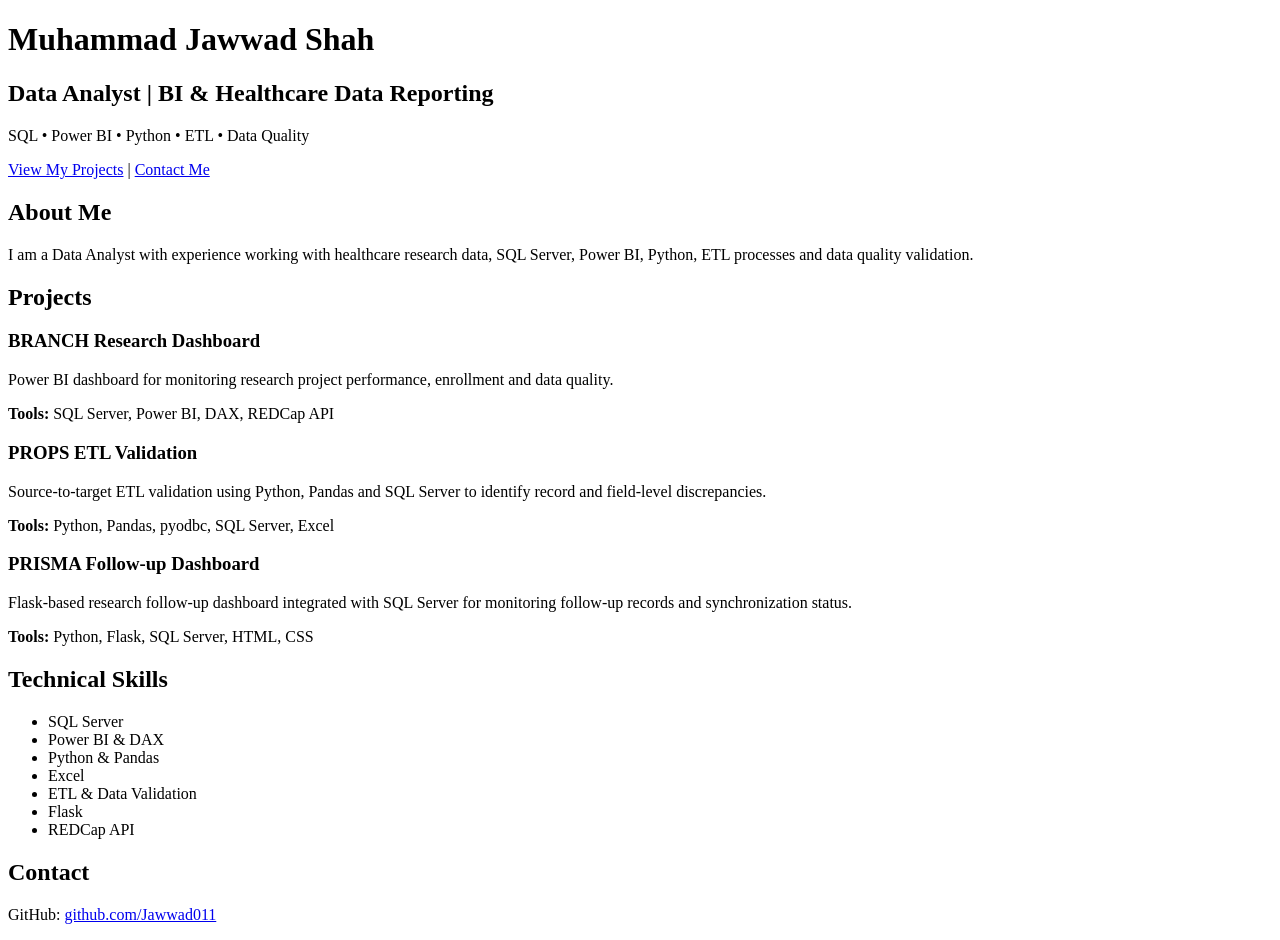
==== index.html @ 7bcc35cb "index.html" ====
<!DOCTYPE html>
<html lang="en">
<head>
    <meta charset="UTF-8">
    <meta name="viewport" content="width=device-width, initial-scale=1.0">

    <title>Muhammad Jawwad Shah | Data Analyst</title>

    <meta name="description"
          content="Muhammad Jawwad Shah - Data Analyst specializing in SQL, Power BI, Python, ETL and healthcare data reporting.">
</head>

<body>

    <header>
        <h1>Muhammad Jawwad Shah</h1>

        <h2>Data Analyst | BI & Healthcare Data Reporting</h2>

        <p>
            SQL • Power BI • Python • ETL • Data Quality
        </p>

        <a href="#projects">View My Projects</a>
        |
        <a href="#contact">Contact Me</a>
    </header>


    <main>

        <section id="about">
            <h2>About Me</h2>

            <p>
                I am a Data Analyst with experience working with
                healthcare research data, SQL Server, Power BI,
                Python, ETL processes and data quality validation.
            </p>
        </section>


        <section id="projects">
            <h2>Projects</h2>

            <article>
                <h3>BRANCH Research Dashboard</h3>

                <p>
                    Power BI dashboard for monitoring research
                    project performance, enrollment and data quality.
                </p>

                <p>
                    <strong>Tools:</strong>
                    SQL Server, Power BI, DAX, REDCap API
                </p>
            </article>


            <article>
                <h3>PROPS ETL Validation</h3>

                <p>
                    Source-to-target ETL validation using Python,
                    Pandas and SQL Server to identify record and
                    field-level discrepancies.
                </p>

                <p>
                    <strong>Tools:</strong>
                    Python, Pandas, pyodbc, SQL Server, Excel
                </p>
            </article>


            <article>
                <h3>PRISMA Follow-up Dashboard</h3>

                <p>
                    Flask-based research follow-up dashboard
                    integrated with SQL Server for monitoring
                    follow-up records and synchronization status.
                </p>

                <p>
                    <strong>Tools:</strong>
                    Python, Flask, SQL Server, HTML, CSS
                </p>
            </article>

        </section>


        <section id="skills">
            <h2>Technical Skills</h2>

            <ul>
                <li>SQL Server</li>
                <li>Power BI & DAX</li>
                <li>Python & Pandas</li>
                <li>Excel</li>
                <li>ETL & Data Validation</li>
                <li>Flask</li>
                <li>REDCap API</li>
            </ul>
        </section>


        <section id="contact">
            <h2>Contact</h2>

            <p>
                GitHub:
                <a href="https://github.com/Jawwad011">
                    github.com/Jawwad011
                </a>
            </p>
        </section>

    </main>

</body>
</html>
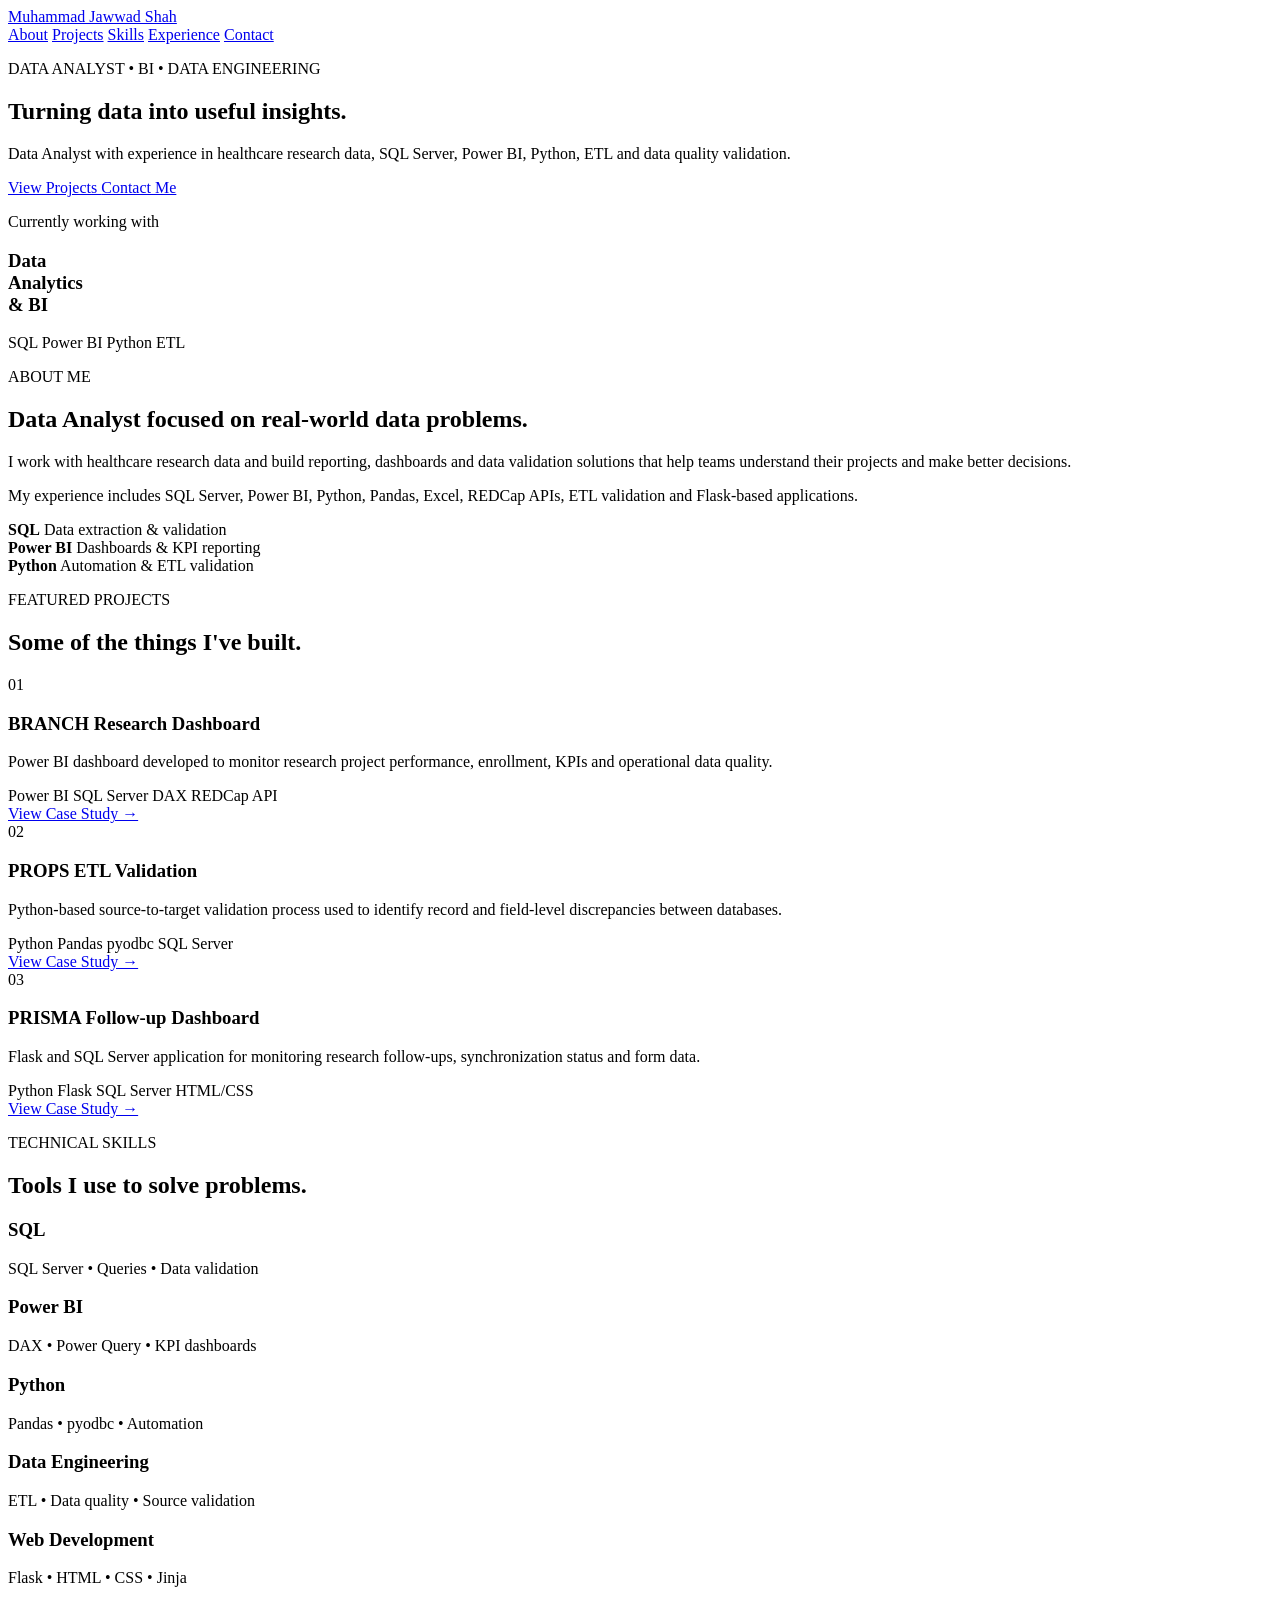
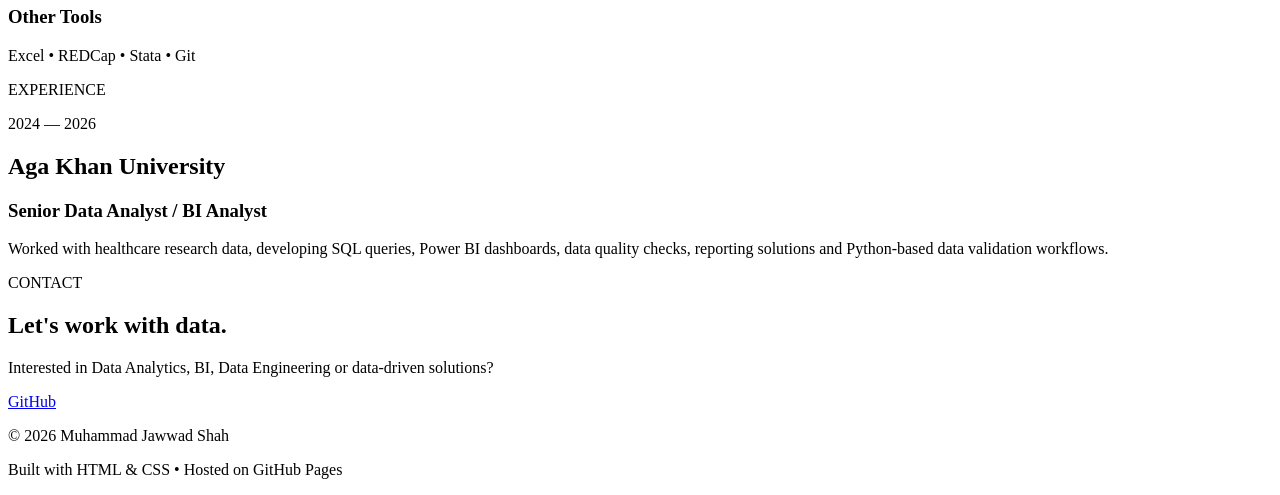
==== commit 3aac1f24: "Update index.html" ====
--- a/index.html
+++ b/index.html
@@ -8,117 +8,430 @@
 
     <meta name="description"
           content="Muhammad Jawwad Shah - Data Analyst specializing in SQL, Power BI, Python, ETL and healthcare data reporting.">
+
+    <link rel="stylesheet" href="style.css">
 </head>
 
 <body>
 
-    <header>
-        <h1>Muhammad Jawwad Shah</h1>
-
-        <h2>Data Analyst | BI & Healthcare Data Reporting</h2>
-
-        <p>
-            SQL • Power BI • Python • ETL • Data Quality
-        </p>
-
-        <a href="#projects">View My Projects</a>
-        |
-        <a href="#contact">Contact Me</a>
-    </header>
-
-
-    <main>
-
-        <section id="about">
-            <h2>About Me</h2>
+    <!-- Navigation -->
+    <nav class="navbar">
+        <div class="container nav-container">
+
+            <a href="#" class="logo">
+                Muhammad Jawwad Shah
+            </a>
+
+            <div class="nav-links">
+                <a href="#about">About</a>
+                <a href="#projects">Projects</a>
+                <a href="#skills">Skills</a>
+                <a href="#experience">Experience</a>
+                <a href="#contact">Contact</a>
+            </div>
+
+        </div>
+    </nav>
+
+
+    <!-- Hero -->
+    <section class="hero">
+
+        <div class="container hero-content">
+
+            <div class="hero-text">
+
+                <p class="eyebrow">
+                    DATA ANALYST • BI • DATA ENGINEERING
+                </p>
+
+                <h1>
+                    Turning data into
+                    <span>useful insights.</span>
+                </h1>
+
+                <p class="hero-description">
+                    Data Analyst with experience in healthcare research
+                    data, SQL Server, Power BI, Python, ETL and
+                    data quality validation.
+                </p>
+
+                <div class="hero-buttons">
+
+                    <a href="#projects" class="btn primary-btn">
+                        View Projects
+                    </a>
+
+                    <a href="#contact" class="btn secondary-btn">
+                        Contact Me
+                    </a>
+
+                </div>
+
+            </div>
+
+
+            <div class="hero-card">
+
+                <div class="hero-card-inner">
+
+                    <p>Currently working with</p>
+
+                    <h3>
+                        Data
+                        <br>
+                        Analytics
+                        <br>
+                        & BI
+                    </h3>
+
+                    <div class="tech-list">
+                        <span>SQL</span>
+                        <span>Power BI</span>
+                        <span>Python</span>
+                        <span>ETL</span>
+                    </div>
+
+                </div>
+
+            </div>
+
+        </div>
+
+    </section>
+
+
+    <!-- About -->
+    <section id="about" class="section">
+
+        <div class="container">
+
+            <p class="section-label">
+                ABOUT ME
+            </p>
+
+            <h2>
+                Data Analyst focused on
+                <span>real-world data problems.</span>
+            </h2>
+
+            <div class="about-grid">
+
+                <div>
+                    <p>
+                        I work with healthcare research data and build
+                        reporting, dashboards and data validation
+                        solutions that help teams understand their
+                        projects and make better decisions.
+                    </p>
+
+                    <p>
+                        My experience includes SQL Server, Power BI,
+                        Python, Pandas, Excel, REDCap APIs, ETL
+                        validation and Flask-based applications.
+                    </p>
+                </div>
+
+                <div class="about-highlight">
+
+                    <div>
+                        <strong>SQL</strong>
+                        <span>Data extraction & validation</span>
+                    </div>
+
+                    <div>
+                        <strong>Power BI</strong>
+                        <span>Dashboards & KPI reporting</span>
+                    </div>
+
+                    <div>
+                        <strong>Python</strong>
+                        <span>Automation & ETL validation</span>
+                    </div>
+
+                </div>
+
+            </div>
+
+        </div>
+
+    </section>
+
+
+    <!-- Projects -->
+    <section id="projects" class="section projects-section">
+
+        <div class="container">
+
+            <p class="section-label">
+                FEATURED PROJECTS
+            </p>
+
+            <h2>
+                Some of the things
+                <span>I've built.</span>
+            </h2>
+
+
+            <div class="projects-grid">
+
+                <!-- Project 1 -->
+                <article class="project-card">
+
+                    <div class="project-number">
+                        01
+                    </div>
+
+                    <h3>
+                        BRANCH Research Dashboard
+                    </h3>
+
+                    <p>
+                        Power BI dashboard developed to monitor
+                        research project performance, enrollment,
+                        KPIs and operational data quality.
+                    </p>
+
+                    <div class="project-tech">
+                        <span>Power BI</span>
+                        <span>SQL Server</span>
+                        <span>DAX</span>
+                        <span>REDCap API</span>
+                    </div>
+
+                    <a href="#" class="project-link">
+                        View Case Study →
+                    </a>
+
+                </article>
+
+
+                <!-- Project 2 -->
+                <article class="project-card">
+
+                    <div class="project-number">
+                        02
+                    </div>
+
+                    <h3>
+                        PROPS ETL Validation
+                    </h3>
+
+                    <p>
+                        Python-based source-to-target validation
+                        process used to identify record and
+                        field-level discrepancies between databases.
+                    </p>
+
+                    <div class="project-tech">
+                        <span>Python</span>
+                        <span>Pandas</span>
+                        <span>pyodbc</span>
+                        <span>SQL Server</span>
+                    </div>
+
+                    <a href="#" class="project-link">
+                        View Case Study →
+                    </a>
+
+                </article>
+
+
+                <!-- Project 3 -->
+                <article class="project-card">
+
+                    <div class="project-number">
+                        03
+                    </div>
+
+                    <h3>
+                        PRISMA Follow-up Dashboard
+                    </h3>
+
+                    <p>
+                        Flask and SQL Server application for
+                        monitoring research follow-ups,
+                        synchronization status and form data.
+                    </p>
+
+                    <div class="project-tech">
+                        <span>Python</span>
+                        <span>Flask</span>
+                        <span>SQL Server</span>
+                        <span>HTML/CSS</span>
+                    </div>
+
+                    <a href="#" class="project-link">
+                        View Case Study →
+                    </a>
+
+                </article>
+
+            </div>
+
+        </div>
+
+    </section>
+
+
+    <!-- Skills -->
+    <section id="skills" class="section">
+
+        <div class="container">
+
+            <p class="section-label">
+                TECHNICAL SKILLS
+            </p>
+
+            <h2>
+                Tools I use to
+                <span>solve problems.</span>
+            </h2>
+
+
+            <div class="skills-grid">
+
+                <div class="skill">
+                    <h3>SQL</h3>
+                    <p>
+                        SQL Server • Queries • Data validation
+                    </p>
+                </div>
+
+                <div class="skill">
+                    <h3>Power BI</h3>
+                    <p>
+                        DAX • Power Query • KPI dashboards
+                    </p>
+                </div>
+
+                <div class="skill">
+                    <h3>Python</h3>
+                    <p>
+                        Pandas • pyodbc • Automation
+                    </p>
+                </div>
+
+                <div class="skill">
+                    <h3>Data Engineering</h3>
+                    <p>
+                        ETL • Data quality • Source validation
+                    </p>
+                </div>
+
+                <div class="skill">
+                    <h3>Web Development</h3>
+                    <p>
+                        Flask • HTML • CSS • Jinja
+                    </p>
+                </div>
+
+                <div class="skill">
+                    <h3>Other Tools</h3>
+                    <p>
+                        Excel • REDCap • Stata • Git
+                    </p>
+                </div>
+
+            </div>
+
+        </div>
+
+    </section>
+
+
+    <!-- Experience -->
+    <section id="experience" class="section experience-section">
+
+        <div class="container">
+
+            <p class="section-label">
+                EXPERIENCE
+            </p>
+
+            <div class="experience-item">
+
+                <div class="experience-date">
+                    2024 — 2026
+                </div>
+
+                <div>
+
+                    <h2>
+                        Aga Khan University
+                    </h2>
+
+                    <h3>
+                        Senior Data Analyst / BI Analyst
+                    </h3>
+
+                    <p>
+                        Worked with healthcare research data,
+                        developing SQL queries, Power BI dashboards,
+                        data quality checks, reporting solutions
+                        and Python-based data validation workflows.
+                    </p>
+
+                </div>
+
+            </div>
+
+        </div>
+
+    </section>
+
+
+    <!-- Contact -->
+    <section id="contact" class="section contact-section">
+
+        <div class="container">
+
+            <p class="section-label">
+                CONTACT
+            </p>
+
+            <h2>
+                Let's work with
+                <span>data.</span>
+            </h2>
 
             <p>
-                I am a Data Analyst with experience working with
-                healthcare research data, SQL Server, Power BI,
-                Python, ETL processes and data quality validation.
-            </p>
-        </section>
-
-
-        <section id="projects">
-            <h2>Projects</h2>
-
-            <article>
-                <h3>BRANCH Research Dashboard</h3>
-
-                <p>
-                    Power BI dashboard for monitoring research
-                    project performance, enrollment and data quality.
-                </p>
-
-                <p>
-                    <strong>Tools:</strong>
-                    SQL Server, Power BI, DAX, REDCap API
-                </p>
-            </article>
-
-
-            <article>
-                <h3>PROPS ETL Validation</h3>
-
-                <p>
-                    Source-to-target ETL validation using Python,
-                    Pandas and SQL Server to identify record and
-                    field-level discrepancies.
-                </p>
-
-                <p>
-                    <strong>Tools:</strong>
-                    Python, Pandas, pyodbc, SQL Server, Excel
-                </p>
-            </article>
-
-
-            <article>
-                <h3>PRISMA Follow-up Dashboard</h3>
-
-                <p>
-                    Flask-based research follow-up dashboard
-                    integrated with SQL Server for monitoring
-                    follow-up records and synchronization status.
-                </p>
-
-                <p>
-                    <strong>Tools:</strong>
-                    Python, Flask, SQL Server, HTML, CSS
-                </p>
-            </article>
-
-        </section>
-
-
-        <section id="skills">
-            <h2>Technical Skills</h2>
-
-            <ul>
-                <li>SQL Server</li>
-                <li>Power BI & DAX</li>
-                <li>Python & Pandas</li>
-                <li>Excel</li>
-                <li>ETL & Data Validation</li>
-                <li>Flask</li>
-                <li>REDCap API</li>
-            </ul>
-        </section>
-
-
-        <section id="contact">
-            <h2>Contact</h2>
+                Interested in Data Analytics, BI, Data Engineering
+                or data-driven solutions?
+            </p>
+
+            <div class="contact-links">
+
+                <a href="https://github.com/Jawwad011">
+                    GitHub
+                </a>
+
+                <!-- Add your LinkedIn URL here later -->
+
+            </div>
+
+        </div>
+
+    </section>
+
+
+    <!-- Footer -->
+    <footer>
+
+        <div class="container">
 
             <p>
-                GitHub:
-                <a href="https://github.com/Jawwad011">
-                    github.com/Jawwad011
-                </a>
-            </p>
-        </section>
-
-    </main>
+                © 2026 Muhammad Jawwad Shah
+            </p>
+
+            <p>
+                Built with HTML & CSS • Hosted on GitHub Pages
+            </p>
+
+        </div>
+
+    </footer>
+
 
 </body>
 </html>
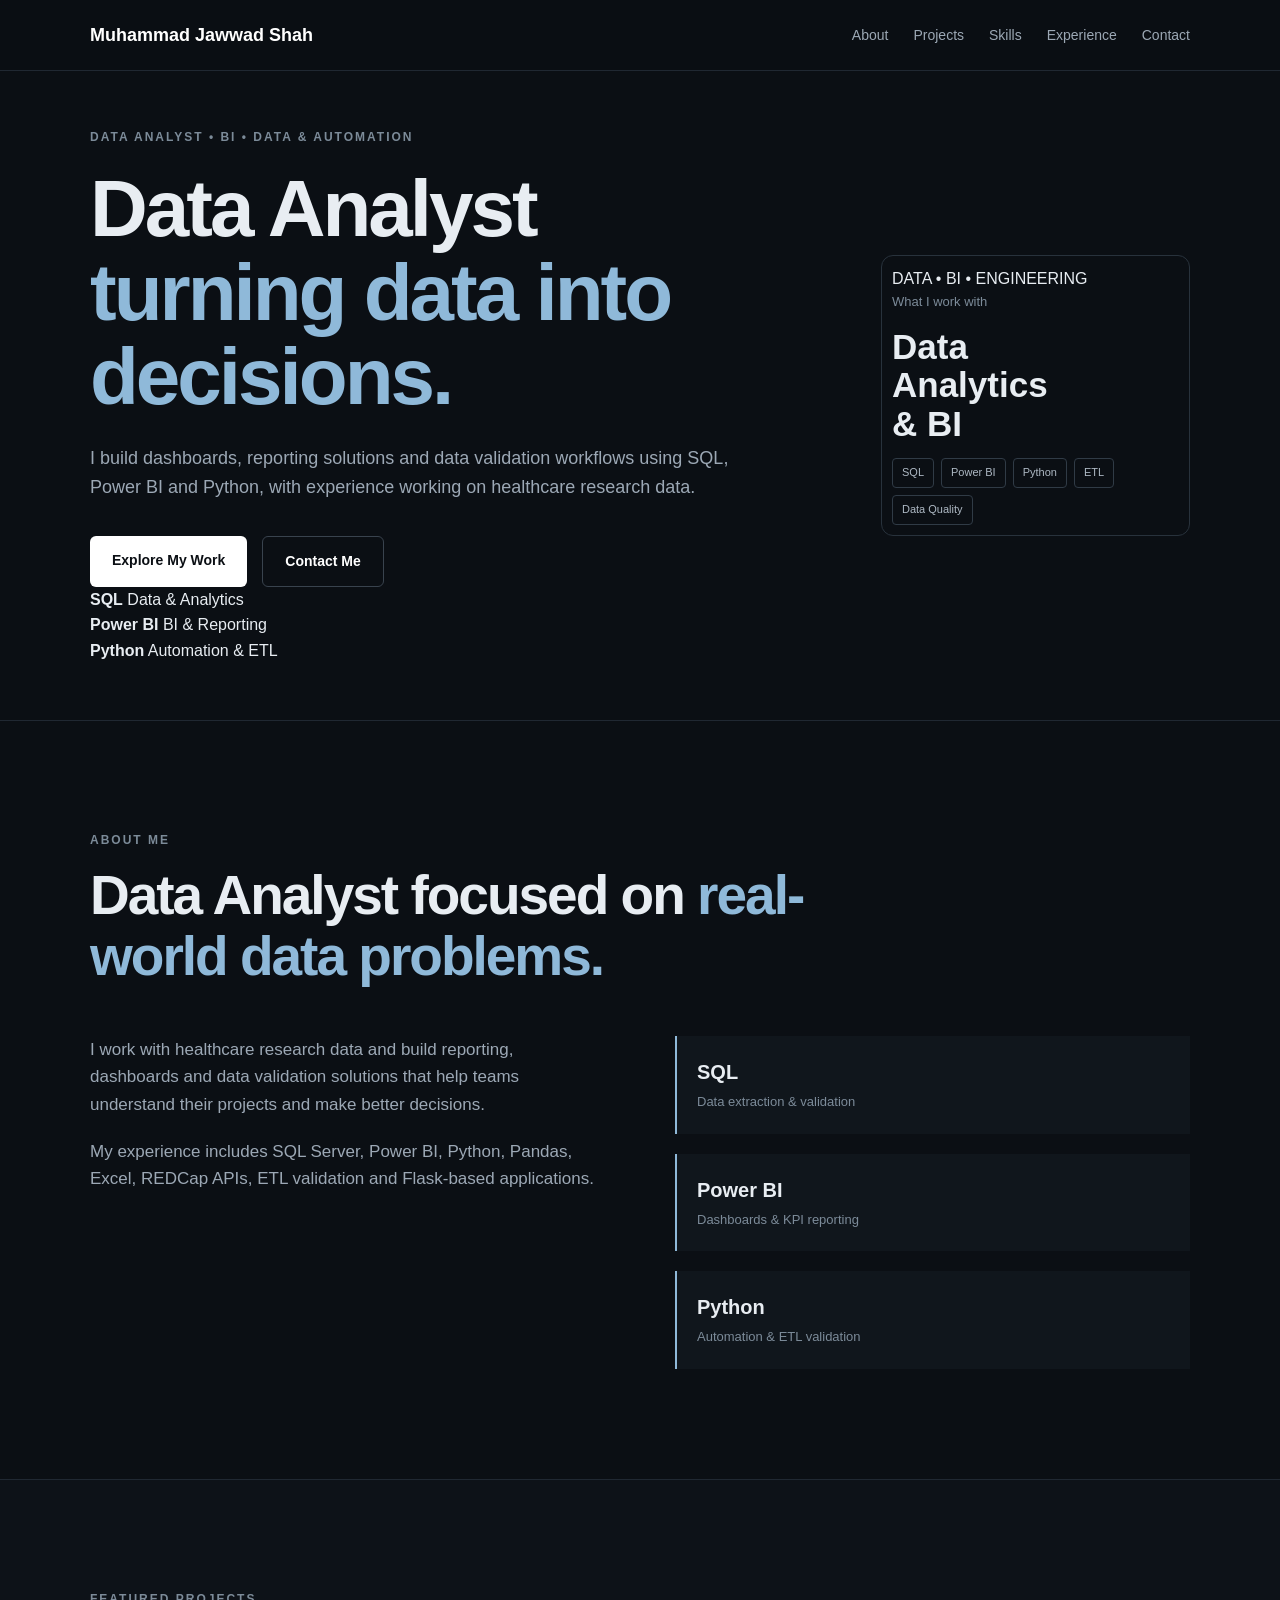
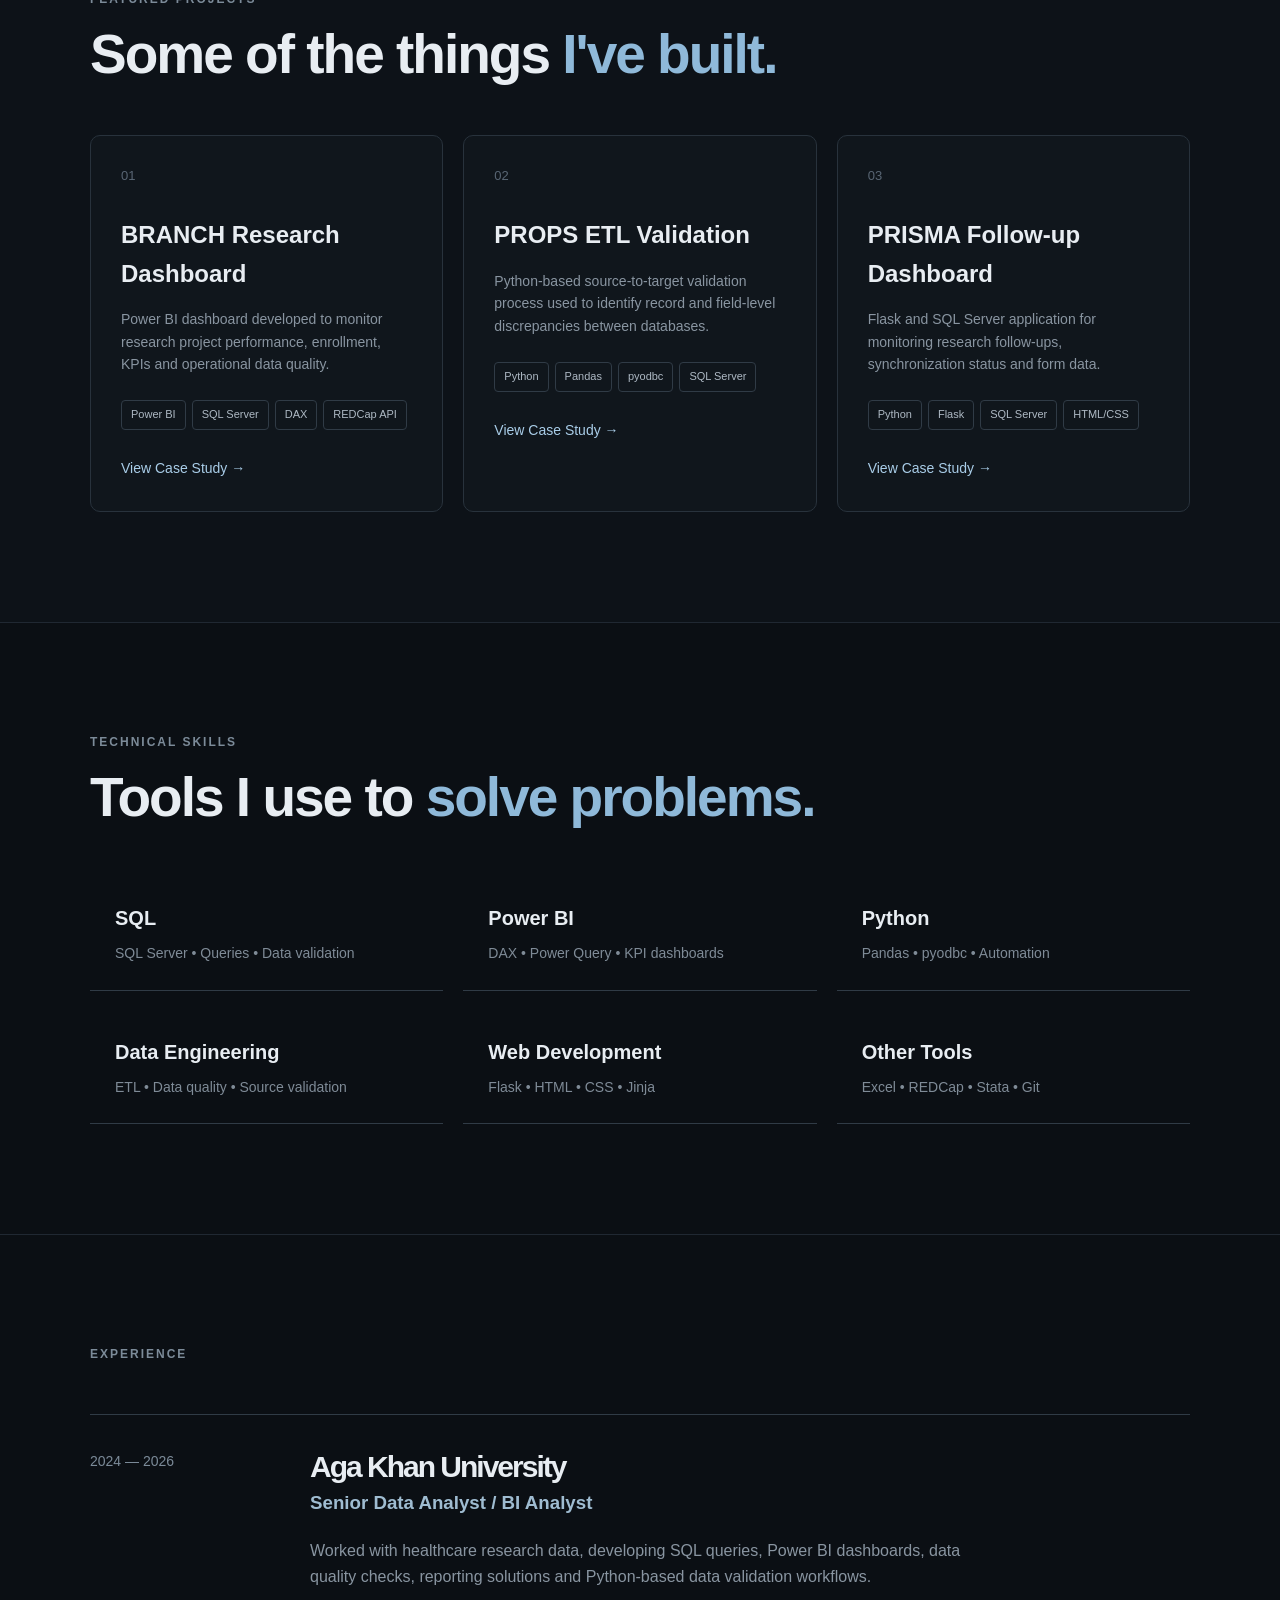
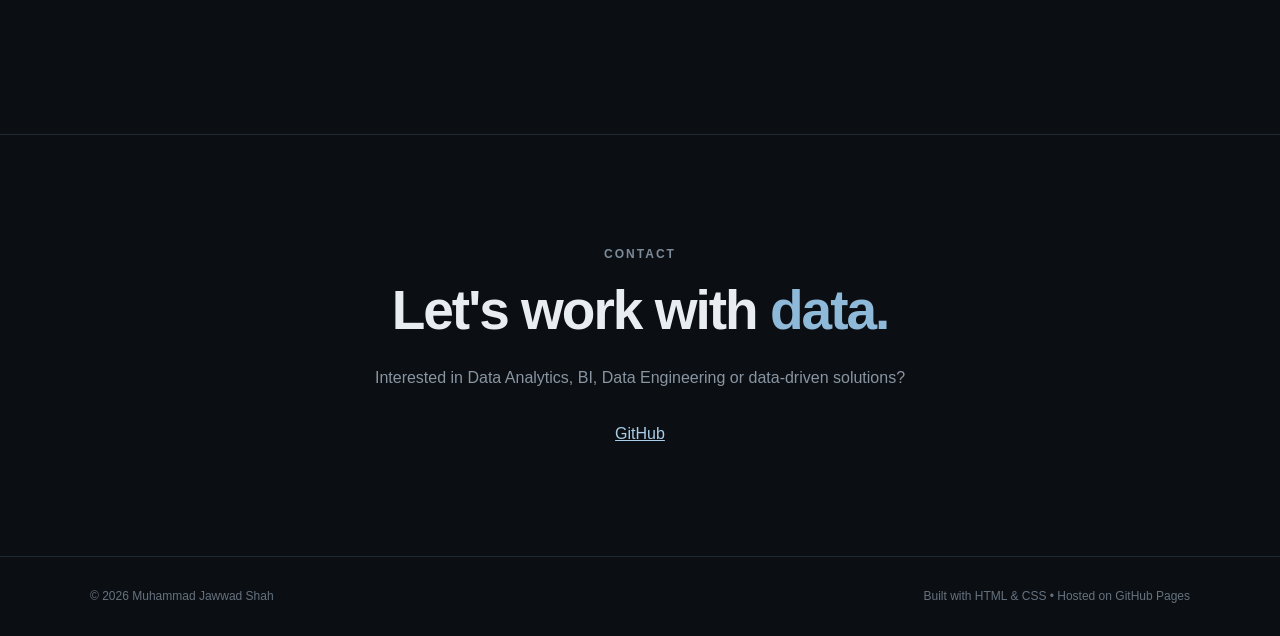
==== commit 9429f27e: "Update index.html" ====
--- a/index.html
+++ b/index.html
@@ -34,72 +34,97 @@
     </nav>
 
 
-    <!-- Hero -->
-    <section class="hero">
-
-        <div class="container hero-content">
-
-            <div class="hero-text">
-
-                <p class="eyebrow">
-                    DATA ANALYST • BI • DATA ENGINEERING
-                </p>
-
-                <h1>
-                    Turning data into
-                    <span>useful insights.</span>
-                </h1>
-
-                <p class="hero-description">
-                    Data Analyst with experience in healthcare research
-                    data, SQL Server, Power BI, Python, ETL and
-                    data quality validation.
-                </p>
-
-                <div class="hero-buttons">
-
-                    <a href="#projects" class="btn primary-btn">
-                        View Projects
-                    </a>
-
-                    <a href="#contact" class="btn secondary-btn">
-                        Contact Me
-                    </a>
-
-                </div>
-
-            </div>
-
-
-            <div class="hero-card">
-
-                <div class="hero-card-inner">
-
-                    <p>Currently working with</p>
-
-                    <h3>
-                        Data
-                        <br>
-                        Analytics
-                        <br>
-                        & BI
-                    </h3>
-
-                    <div class="tech-list">
-                        <span>SQL</span>
-                        <span>Power BI</span>
-                        <span>Python</span>
-                        <span>ETL</span>
-                    </div>
-
-                </div>
-
-            </div>
-
-        </div>
-
-    </section>
-
+   <!-- Hero -->
+<section class="hero">
+
+    <div class="container hero-content">
+
+        <div class="hero-text">
+
+            <p class="eyebrow">
+                DATA ANALYST • BI • DATA & AUTOMATION
+            </p>
+
+            <h1>
+                Data Analyst
+                <br>
+                <span>turning data into decisions.</span>
+            </h1>
+
+            <p class="hero-description">
+                I build dashboards, reporting solutions and data
+                validation workflows using SQL, Power BI and Python,
+                with experience working on healthcare research data.
+            </p>
+
+            <div class="hero-buttons">
+
+                <a href="#projects" class="btn primary-btn">
+                    Explore My Work
+                </a>
+
+                <a href="#contact" class="btn secondary-btn">
+                    Contact Me
+                </a>
+
+            </div>
+
+            <div class="hero-stats">
+
+                <div>
+                    <strong>SQL</strong>
+                    <span>Data & Analytics</span>
+                </div>
+
+                <div>
+                    <strong>Power BI</strong>
+                    <span>BI & Reporting</span>
+                </div>
+
+                <div>
+                    <strong>Python</strong>
+                    <span>Automation & ETL</span>
+                </div>
+
+            </div>
+
+        </div>
+
+
+        <div class="hero-card">
+
+            <div class="hero-card-top">
+                <span class="status-dot"></span>
+                <span>DATA • BI • ENGINEERING</span>
+            </div>
+
+            <div class="hero-card-content">
+
+                <p>What I work with</p>
+
+                <h3>
+                    Data
+                    <br>
+                    Analytics
+                    <br>
+                    <span>& BI</span>
+                </h3>
+
+                <div class="tech-list">
+                    <span>SQL</span>
+                    <span>Power BI</span>
+                    <span>Python</span>
+                    <span>ETL</span>
+                    <span>Data Quality</span>
+                </div>
+
+            </div>
+
+        </div>
+
+    </div>
+
+</section>
 
     <!-- About -->
     <section id="about" class="section">
--- a/style.css
+++ b/style.css
@@ -0,0 +1,422 @@
+* {
+    margin: 0;
+    padding: 0;
+    box-sizing: border-box;
+}
+
+html {
+    scroll-behavior: smooth;
+}
+
+body {
+    font-family: Arial, Helvetica, sans-serif;
+    background: #0b0f14;
+    color: #e8edf2;
+    line-height: 1.6;
+}
+
+.container {
+    width: min(1100px, 90%);
+    margin: auto;
+}
+
+
+/* NAVIGATION */
+
+.navbar {
+    position: sticky;
+    top: 0;
+    z-index: 1000;
+    background: rgba(11, 15, 20, 0.95);
+    border-bottom: 1px solid #202832;
+}
+
+.nav-container {
+    min-height: 70px;
+    display: flex;
+    align-items: center;
+    justify-content: space-between;
+}
+
+.logo {
+    color: #ffffff;
+    text-decoration: none;
+    font-weight: bold;
+    font-size: 18px;
+}
+
+.nav-links {
+    display: flex;
+    gap: 25px;
+}
+
+.nav-links a {
+    color: #9ca8b5;
+    text-decoration: none;
+    font-size: 14px;
+}
+
+.nav-links a:hover {
+    color: #ffffff;
+}
+
+
+/* HERO */
+
+.hero {
+    min-height: 650px;
+    display: flex;
+    align-items: center;
+    border-bottom: 1px solid #202832;
+}
+
+.hero-content {
+    display: grid;
+    grid-template-columns: 1.4fr 0.6fr;
+    gap: 70px;
+    align-items: center;
+}
+
+.eyebrow,
+.section-label {
+    color: #7c8b99;
+    font-size: 12px;
+    letter-spacing: 2px;
+    font-weight: bold;
+}
+
+.hero h1 {
+    margin-top: 20px;
+    font-size: clamp(45px, 7vw, 80px);
+    line-height: 1.05;
+    letter-spacing: -3px;
+}
+
+.hero h1 span,
+section h2 span {
+    color: #8fb9d9;
+}
+
+.hero-description {
+    max-width: 650px;
+    margin-top: 25px;
+    color: #9ca8b5;
+    font-size: 18px;
+}
+
+.hero-buttons {
+    display: flex;
+    gap: 15px;
+    margin-top: 35px;
+}
+
+.btn {
+    display: inline-block;
+    padding: 13px 22px;
+    text-decoration: none;
+    border-radius: 6px;
+    font-weight: bold;
+    font-size: 14px;
+}
+
+.primary-btn {
+    background: #ffffff;
+    color: #0b0f14;
+}
+
+.secondary-btn {
+    border: 1px solid #39434e;
+    color: #ffffff;
+}
+
+.hero-card {
+    border: 1px solid #28323c;
+    border-radius: 12px;
+    padding: 10px;
+}
+
+.hero-card-inner {
+    border-radius: 8px;
+    padding: 35px;
+    background: #11171e;
+}
+
+.hero-card p {
+    color: #7c8b99;
+    font-size: 13px;
+}
+
+.hero-card h3 {
+    margin: 15px 0;
+    font-size: 35px;
+    line-height: 1.1;
+}
+
+.tech-list {
+    display: flex;
+    flex-wrap: wrap;
+    gap: 7px;
+}
+
+.tech-list span,
+.project-tech span {
+    border: 1px solid #303b46;
+    color: #aeb9c4;
+    padding: 5px 9px;
+    border-radius: 4px;
+    font-size: 11px;
+}
+
+
+/* SECTIONS */
+
+.section {
+    padding: 110px 0;
+    border-bottom: 1px solid #202832;
+}
+
+.section h2 {
+    max-width: 750px;
+    margin-top: 15px;
+    font-size: clamp(35px, 5vw, 55px);
+    line-height: 1.1;
+    letter-spacing: -2px;
+}
+
+
+/* ABOUT */
+
+.about-grid {
+    margin-top: 50px;
+    display: grid;
+    grid-template-columns: 1fr 1fr;
+    gap: 70px;
+}
+
+.about-grid p {
+    color: #9ca8b5;
+    font-size: 17px;
+    margin-bottom: 20px;
+}
+
+.about-highlight {
+    display: flex;
+    flex-direction: column;
+    gap: 20px;
+}
+
+.about-highlight div {
+    padding: 20px;
+    border-left: 2px solid #8fb9d9;
+    background: #10161c;
+}
+
+.about-highlight strong {
+    display: block;
+    font-size: 20px;
+}
+
+.about-highlight span {
+    color: #7c8b99;
+    font-size: 13px;
+}
+
+
+/* PROJECTS */
+
+.projects-section {
+    background: #0d1218;
+}
+
+.projects-grid {
+    margin-top: 50px;
+    display: grid;
+    grid-template-columns: repeat(3, 1fr);
+    gap: 20px;
+}
+
+.project-card {
+    padding: 30px;
+    border: 1px solid #28323c;
+    border-radius: 10px;
+    background: #10161c;
+    transition: transform 0.2s ease, border-color 0.2s ease;
+}
+
+.project-card:hover {
+    transform: translateY(-5px);
+    border-color: #526170;
+}
+
+.project-number {
+    color: #596674;
+    font-size: 13px;
+    margin-bottom: 30px;
+}
+
+.project-card h3 {
+    font-size: 24px;
+    margin-bottom: 15px;
+}
+
+.project-card p {
+    color: #8995a1;
+    font-size: 14px;
+}
+
+.project-tech {
+    display: flex;
+    flex-wrap: wrap;
+    gap: 6px;
+    margin: 25px 0;
+}
+
+.project-link {
+    color: #a9cde8;
+    text-decoration: none;
+    font-size: 14px;
+}
+
+
+/* SKILLS */
+
+.skills-grid {
+    margin-top: 50px;
+    display: grid;
+    grid-template-columns: repeat(3, 1fr);
+    gap: 20px;
+}
+
+.skill {
+    padding: 25px;
+    border-bottom: 1px solid #303b46;
+}
+
+.skill h3 {
+    font-size: 20px;
+    margin-bottom: 8px;
+}
+
+.skill p {
+    color: #7f8b97;
+    font-size: 14px;
+}
+
+
+/* EXPERIENCE */
+
+.experience-item {
+    margin-top: 50px;
+    display: grid;
+    grid-template-columns: 180px 1fr;
+    gap: 40px;
+    padding: 35px 0;
+    border-top: 1px solid #303b46;
+}
+
+.experience-date {
+    color: #7c8b99;
+    font-size: 14px;
+}
+
+.experience-item h2 {
+    margin: 0;
+    font-size: 30px;
+}
+
+.experience-item h3 {
+    margin-top: 5px;
+    color: #9fbcd1;
+}
+
+.experience-item p {
+    max-width: 700px;
+    margin-top: 20px;
+    color: #8995a1;
+}
+
+
+/* CONTACT */
+
+.contact-section {
+    text-align: center;
+}
+
+.contact-section h2 {
+    margin-left: auto;
+    margin-right: auto;
+}
+
+.contact-section > .container > p:not(.section-label) {
+    margin-top: 25px;
+    color: #8995a1;
+}
+
+.contact-links {
+    margin-top: 30px;
+}
+
+.contact-links a {
+    color: #a9cde8;
+    margin: 0 10px;
+}
+
+
+/* FOOTER */
+
+footer {
+    padding: 30px 0;
+    color: #66727e;
+    font-size: 12px;
+}
+
+footer .container {
+    display: flex;
+    justify-content: space-between;
+}
+
+
+/* MOBILE */
+
+@media (max-width: 800px) {
+
+    .nav-links {
+        display: none;
+    }
+
+    .hero {
+        min-height: auto;
+        padding: 100px 0;
+    }
+
+    .hero-content {
+        grid-template-columns: 1fr;
+    }
+
+    .hero-card {
+        max-width: 400px;
+    }
+
+    .about-grid {
+        grid-template-columns: 1fr;
+        gap: 30px;
+    }
+
+    .projects-grid {
+        grid-template-columns: 1fr;
+    }
+
+    .skills-grid {
+        grid-template-columns: 1fr;
+    }
+
+    .experience-item {
+        grid-template-columns: 1fr;
+        gap: 10px;
+    }
+
+    footer .container {
+        flex-direction: column;
+        gap: 10px;
+    }
+}
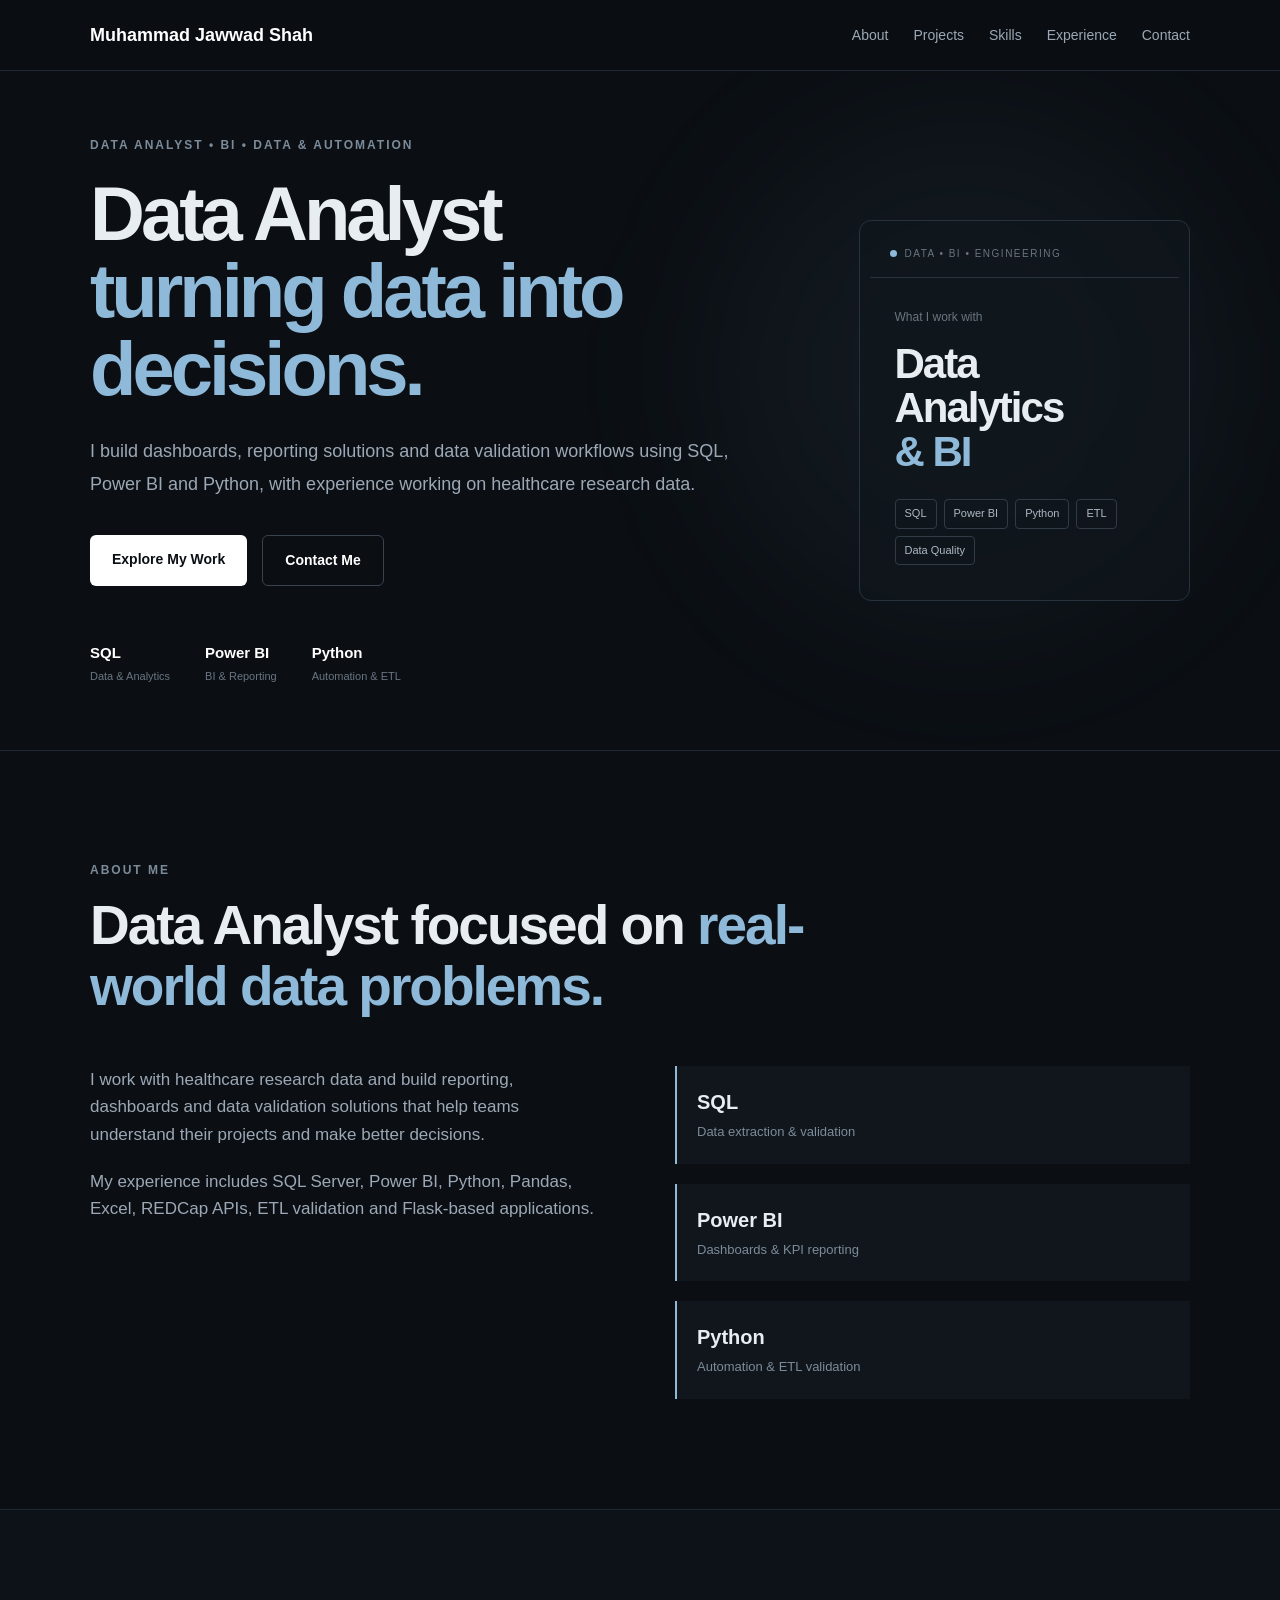
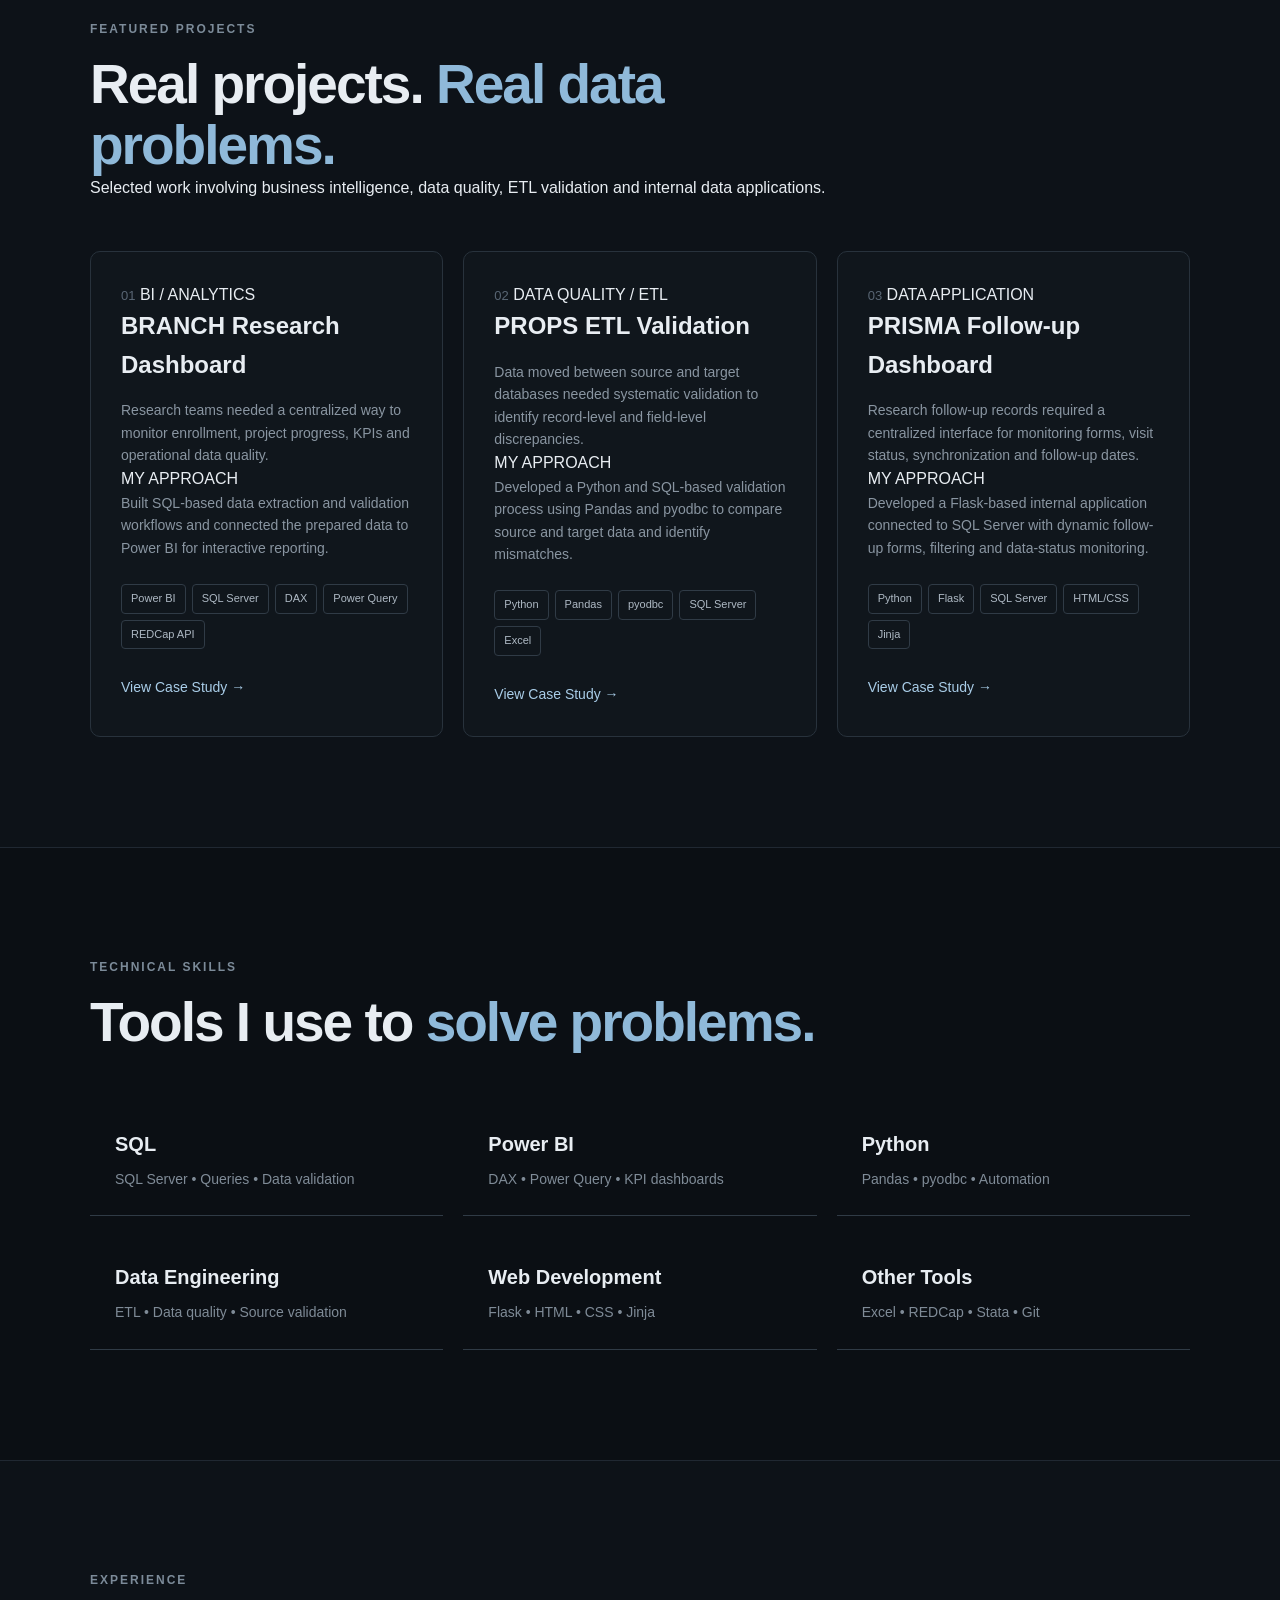
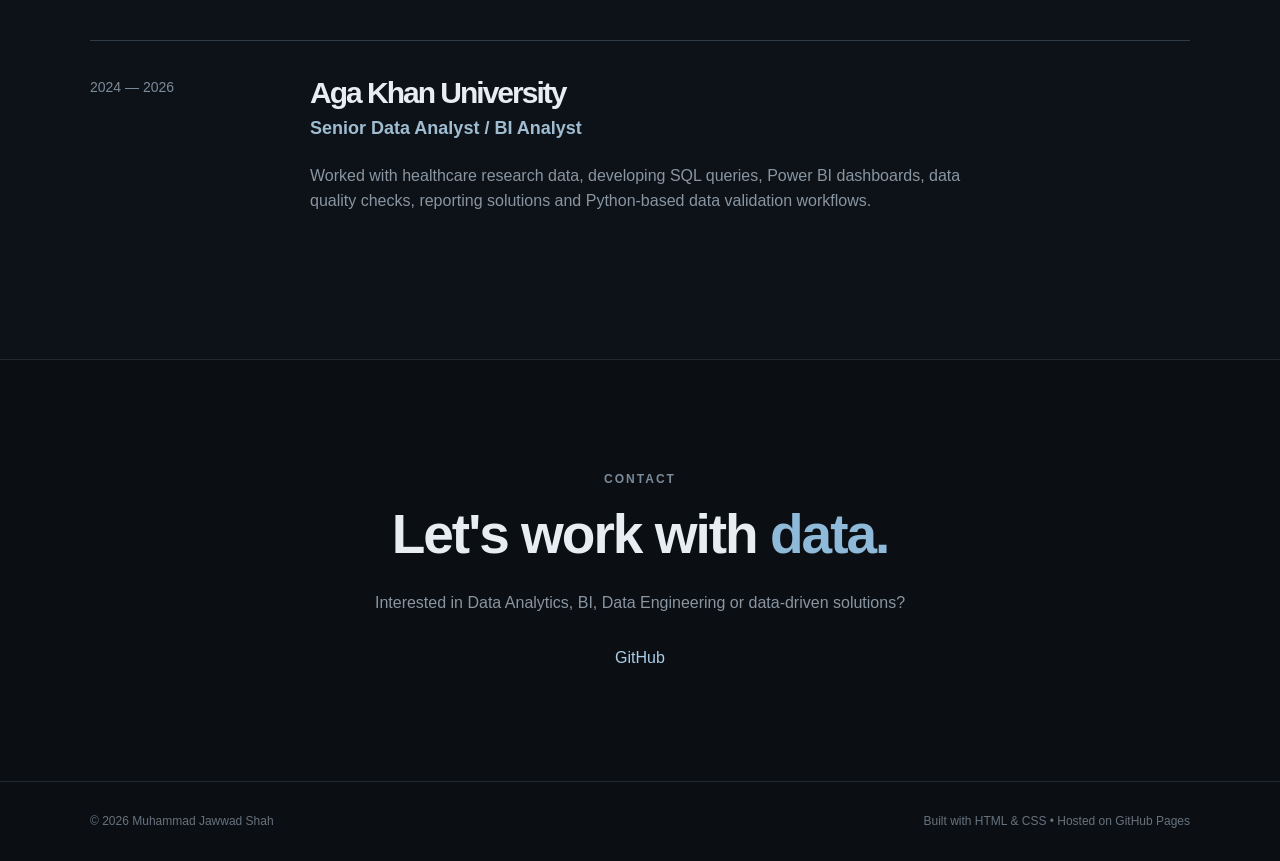
==== commit 66c840eb: "Update index.html" ====
--- a/index.html
+++ b/index.html
@@ -183,121 +183,167 @@
     </section>
 
 
-    <!-- Projects -->
-    <section id="projects" class="section projects-section">
-
-        <div class="container">
-
-            <p class="section-label">
-                FEATURED PROJECTS
-            </p>
-
-            <h2>
-                Some of the things
-                <span>I've built.</span>
-            </h2>
-
-
-            <div class="projects-grid">
-
-                <!-- Project 1 -->
-                <article class="project-card">
-
-                    <div class="project-number">
-                        01
-                    </div>
-
-                    <h3>
-                        BRANCH Research Dashboard
-                    </h3>
-
-                    <p>
-                        Power BI dashboard developed to monitor
-                        research project performance, enrollment,
-                        KPIs and operational data quality.
-                    </p>
-
-                    <div class="project-tech">
-                        <span>Power BI</span>
-                        <span>SQL Server</span>
-                        <span>DAX</span>
-                        <span>REDCap API</span>
-                    </div>
-
-                    <a href="#" class="project-link">
-                        View Case Study →
-                    </a>
-
-                </article>
-
-
-                <!-- Project 2 -->
-                <article class="project-card">
-
-                    <div class="project-number">
-                        02
-                    </div>
-
-                    <h3>
-                        PROPS ETL Validation
-                    </h3>
-
-                    <p>
-                        Python-based source-to-target validation
-                        process used to identify record and
-                        field-level discrepancies between databases.
-                    </p>
-
-                    <div class="project-tech">
-                        <span>Python</span>
-                        <span>Pandas</span>
-                        <span>pyodbc</span>
-                        <span>SQL Server</span>
-                    </div>
-
-                    <a href="#" class="project-link">
-                        View Case Study →
-                    </a>
-
-                </article>
-
-
-                <!-- Project 3 -->
-                <article class="project-card">
-
-                    <div class="project-number">
-                        03
-                    </div>
-
-                    <h3>
-                        PRISMA Follow-up Dashboard
-                    </h3>
-
-                    <p>
-                        Flask and SQL Server application for
-                        monitoring research follow-ups,
-                        synchronization status and form data.
-                    </p>
-
-                    <div class="project-tech">
-                        <span>Python</span>
-                        <span>Flask</span>
-                        <span>SQL Server</span>
-                        <span>HTML/CSS</span>
-                    </div>
-
-                    <a href="#" class="project-link">
-                        View Case Study →
-                    </a>
-
-                </article>
-
-            </div>
-
-        </div>
-
-    </section>
-
+<!-- Projects -->
+<section id="projects" class="section projects-section">
+
+    <div class="container">
+
+        <p class="section-label">
+            FEATURED PROJECTS
+        </p>
+
+        <h2>
+            Real projects.
+            <span>Real data problems.</span>
+        </h2>
+
+        <p class="projects-intro">
+            Selected work involving business intelligence, data quality,
+            ETL validation and internal data applications.
+        </p>
+
+
+        <div class="projects-grid">
+
+            <!-- BRANCH -->
+            <article class="project-card">
+
+                <div class="project-top">
+                    <span class="project-number">01</span>
+                    <span class="project-type">BI / ANALYTICS</span>
+                </div>
+
+                <h3>
+                    BRANCH Research Dashboard
+                </h3>
+
+                <p class="project-problem">
+                    Research teams needed a centralized way to monitor
+                    enrollment, project progress, KPIs and operational
+                    data quality.
+                </p>
+
+                <div class="project-section">
+
+                    <span class="project-label">MY APPROACH</span>
+
+                    <p>
+                        Built SQL-based data extraction and validation
+                        workflows and connected the prepared data to
+                        Power BI for interactive reporting.
+                    </p>
+
+                </div>
+
+                <div class="project-tech">
+                    <span>Power BI</span>
+                    <span>SQL Server</span>
+                    <span>DAX</span>
+                    <span>Power Query</span>
+                    <span>REDCap API</span>
+                </div>
+
+                <a href="#" class="project-link">
+                    View Case Study →
+                </a>
+
+            </article>
+
+
+            <!-- PROPS -->
+            <article class="project-card">
+
+                <div class="project-top">
+                    <span class="project-number">02</span>
+                    <span class="project-type">DATA QUALITY / ETL</span>
+                </div>
+
+                <h3>
+                    PROPS ETL Validation
+                </h3>
+
+                <p class="project-problem">
+                    Data moved between source and target databases needed
+                    systematic validation to identify record-level and
+                    field-level discrepancies.
+                </p>
+
+                <div class="project-section">
+
+                    <span class="project-label">MY APPROACH</span>
+
+                    <p>
+                        Developed a Python and SQL-based validation process
+                        using Pandas and pyodbc to compare source and target
+                        data and identify mismatches.
+                    </p>
+
+                </div>
+
+                <div class="project-tech">
+                    <span>Python</span>
+                    <span>Pandas</span>
+                    <span>pyodbc</span>
+                    <span>SQL Server</span>
+                    <span>Excel</span>
+                </div>
+
+                <a href="#" class="project-link">
+                    View Case Study →
+                </a>
+
+            </article>
+
+
+            <!-- PRISMA -->
+            <article class="project-card">
+
+                <div class="project-top">
+                    <span class="project-number">03</span>
+                    <span class="project-type">DATA APPLICATION</span>
+                </div>
+
+                <h3>
+                    PRISMA Follow-up Dashboard
+                </h3>
+
+                <p class="project-problem">
+                    Research follow-up records required a centralized
+                    interface for monitoring forms, visit status,
+                    synchronization and follow-up dates.
+                </p>
+
+                <div class="project-section">
+
+                    <span class="project-label">MY APPROACH</span>
+
+                    <p>
+                        Developed a Flask-based internal application
+                        connected to SQL Server with dynamic follow-up
+                        forms, filtering and data-status monitoring.
+                    </p>
+
+                </div>
+
+                <div class="project-tech">
+                    <span>Python</span>
+                    <span>Flask</span>
+                    <span>SQL Server</span>
+                    <span>HTML/CSS</span>
+                    <span>Jinja</span>
+                </div>
+
+                <a href="#" class="project-link">
+                    View Case Study →
+                </a>
+
+            </article>
+
+        </div>
+
+    </div>
+
+</section>
 
     <!-- Skills -->
     <section id="skills" class="section">
--- a/style.css
+++ b/style.css
@@ -1,3 +1,7 @@
+/* =========================================
+   GLOBAL
+========================================= */
+
 * {
     margin: 0;
     padding: 0;
@@ -20,19 +24,30 @@
     margin: auto;
 }
 
-
-/* NAVIGATION */
+a {
+    transition: 0.2s ease;
+}
+
+
+/* =========================================
+   NAVIGATION
+========================================= */
 
 .navbar {
     position: sticky;
     top: 0;
     z-index: 1000;
+
     background: rgba(11, 15, 20, 0.95);
+
     border-bottom: 1px solid #202832;
+
+    backdrop-filter: blur(10px);
 }
 
 .nav-container {
     min-height: 70px;
+
     display: flex;
     align-items: center;
     justify-content: space-between;
@@ -41,6 +56,7 @@
 .logo {
     color: #ffffff;
     text-decoration: none;
+
     font-weight: bold;
     font-size: 18px;
 }
@@ -53,6 +69,7 @@
 .nav-links a {
     color: #9ca8b5;
     text-decoration: none;
+
     font-size: 14px;
 }
 
@@ -61,168 +78,356 @@
 }
 
 
-/* HERO */
+/* =========================================
+   HERO
+========================================= */
 
 .hero {
-    min-height: 650px;
+    min-height: 680px;
+
     display: flex;
     align-items: center;
+
     border-bottom: 1px solid #202832;
+
+    position: relative;
+    overflow: hidden;
+}
+
+.hero::before {
+    content: "";
+
+    position: absolute;
+
+    width: 500px;
+    height: 500px;
+
+    border-radius: 50%;
+
+    background: rgba(143, 185, 217, 0.05);
+
+    filter: blur(80px);
+
+    top: 50px;
+    right: 5%;
+
+    pointer-events: none;
 }
 
 .hero-content {
     display: grid;
-    grid-template-columns: 1.4fr 0.6fr;
-    gap: 70px;
+
+    grid-template-columns: 1.35fr 0.65fr;
+
+    gap: 80px;
+
     align-items: center;
-}
-
-.eyebrow,
-.section-label {
+
+    position: relative;
+    z-index: 1;
+}
+
+.eyebrow {
     color: #7c8b99;
+
     font-size: 12px;
+
     letter-spacing: 2px;
+
     font-weight: bold;
 }
 
 .hero h1 {
     margin-top: 20px;
-    font-size: clamp(45px, 7vw, 80px);
-    line-height: 1.05;
-    letter-spacing: -3px;
-}
-
-.hero h1 span,
-section h2 span {
+
+    font-size: clamp(48px, 6vw, 76px);
+
+    line-height: 1.02;
+
+    letter-spacing: -4px;
+}
+
+.hero h1 span {
     color: #8fb9d9;
 }
 
 .hero-description {
     max-width: 650px;
-    margin-top: 25px;
+
+    margin-top: 28px;
+
     color: #9ca8b5;
+
     font-size: 18px;
-}
+
+    line-height: 1.8;
+}
+
+
+/* =========================================
+   HERO BUTTONS
+========================================= */
 
 .hero-buttons {
     display: flex;
+
     gap: 15px;
+
     margin-top: 35px;
 }
 
 .btn {
     display: inline-block;
+
     padding: 13px 22px;
+
     text-decoration: none;
+
     border-radius: 6px;
+
     font-weight: bold;
+
     font-size: 14px;
+
+    transition: 0.2s ease;
 }
 
 .primary-btn {
     background: #ffffff;
+
     color: #0b0f14;
+}
+
+.primary-btn:hover {
+    transform: translateY(-2px);
 }
 
 .secondary-btn {
     border: 1px solid #39434e;
+
     color: #ffffff;
 }
+
+.secondary-btn:hover {
+    border-color: #8fb9d9;
+
+    color: #8fb9d9;
+}
+
+
+/* =========================================
+   HERO STATS
+========================================= */
+
+.hero-stats {
+    display: flex;
+
+    gap: 35px;
+
+    margin-top: 55px;
+}
+
+.hero-stats div {
+    display: flex;
+
+    flex-direction: column;
+}
+
+.hero-stats strong {
+    font-size: 15px;
+
+    color: #ffffff;
+}
+
+.hero-stats span {
+    color: #697581;
+
+    font-size: 11px;
+
+    margin-top: 3px;
+}
+
+
+/* =========================================
+   HERO CARD
+========================================= */
 
 .hero-card {
     border: 1px solid #28323c;
+
     border-radius: 12px;
+
     padding: 10px;
-}
-
-.hero-card-inner {
-    border-radius: 8px;
-    padding: 35px;
-    background: #11171e;
-}
-
-.hero-card p {
-    color: #7c8b99;
-    font-size: 13px;
+
+    background: rgba(16, 22, 28, 0.6);
+}
+
+.hero-card-top {
+    padding: 15px 20px;
+
+    border-bottom: 1px solid #28323c;
+
+    display: flex;
+
+    align-items: center;
+
+    gap: 8px;
+
+    color: #697581;
+
+    font-size: 10px;
+
+    letter-spacing: 1.5px;
+}
+
+.status-dot {
+    width: 7px;
+    height: 7px;
+
+    background: #8fb9d9;
+
+    border-radius: 50%;
+}
+
+.hero-card-content {
+    padding: 30px 25px 25px;
+}
+
+.hero-card-content p {
+    color: #697581;
+
+    font-size: 12px;
+
+    margin-bottom: 15px;
 }
 
 .hero-card h3 {
-    margin: 15px 0;
-    font-size: 35px;
-    line-height: 1.1;
+    font-size: 42px;
+
+    line-height: 1.05;
+
+    letter-spacing: -2px;
+}
+
+.hero-card h3 span {
+    color: #8fb9d9;
 }
 
 .tech-list {
     display: flex;
+
     flex-wrap: wrap;
+
     gap: 7px;
+
+    margin-top: 25px;
 }
 
 .tech-list span,
 .project-tech span {
     border: 1px solid #303b46;
+
     color: #aeb9c4;
+
     padding: 5px 9px;
+
     border-radius: 4px;
+
     font-size: 11px;
 }
 
 
-/* SECTIONS */
+/* =========================================
+   SECTIONS
+========================================= */
 
 .section {
     padding: 110px 0;
+
     border-bottom: 1px solid #202832;
+}
+
+.section-label {
+    color: #7c8b99;
+
+    font-size: 12px;
+
+    letter-spacing: 2px;
+
+    font-weight: bold;
 }
 
 .section h2 {
     max-width: 750px;
+
     margin-top: 15px;
+
     font-size: clamp(35px, 5vw, 55px);
+
     line-height: 1.1;
+
     letter-spacing: -2px;
 }
 
-
-/* ABOUT */
+.section h2 span {
+    color: #8fb9d9;
+}
+
+
+/* =========================================
+   ABOUT
+========================================= */
 
 .about-grid {
     margin-top: 50px;
+
     display: grid;
+
     grid-template-columns: 1fr 1fr;
+
     gap: 70px;
 }
 
 .about-grid p {
     color: #9ca8b5;
+
     font-size: 17px;
+
     margin-bottom: 20px;
 }
 
 .about-highlight {
     display: flex;
+
     flex-direction: column;
+
     gap: 20px;
 }
 
 .about-highlight div {
     padding: 20px;
+
     border-left: 2px solid #8fb9d9;
+
     background: #10161c;
 }
 
 .about-highlight strong {
     display: block;
+
     font-size: 20px;
 }
 
 .about-highlight span {
     color: #7c8b99;
+
     font-size: 13px;
 }
 
 
-/* PROJECTS */
+/* =========================================
+   PROJECTS
+========================================= */
 
 .projects-section {
     background: #0d1218;
@@ -230,113 +435,164 @@
 
 .projects-grid {
     margin-top: 50px;
+
     display: grid;
+
     grid-template-columns: repeat(3, 1fr);
+
     gap: 20px;
 }
 
 .project-card {
     padding: 30px;
+
     border: 1px solid #28323c;
+
     border-radius: 10px;
+
     background: #10161c;
-    transition: transform 0.2s ease, border-color 0.2s ease;
+
+    transition:
+        transform 0.2s ease,
+        border-color 0.2s ease;
 }
 
 .project-card:hover {
     transform: translateY(-5px);
+
     border-color: #526170;
 }
 
 .project-number {
     color: #596674;
+
     font-size: 13px;
+
     margin-bottom: 30px;
 }
 
 .project-card h3 {
     font-size: 24px;
+
     margin-bottom: 15px;
 }
 
 .project-card p {
     color: #8995a1;
+
     font-size: 14px;
 }
 
 .project-tech {
     display: flex;
+
     flex-wrap: wrap;
+
     gap: 6px;
+
     margin: 25px 0;
 }
 
 .project-link {
     color: #a9cde8;
+
     text-decoration: none;
+
     font-size: 14px;
 }
 
-
-/* SKILLS */
+.project-link:hover {
+    color: #ffffff;
+}
+
+
+/* =========================================
+   SKILLS
+========================================= */
 
 .skills-grid {
     margin-top: 50px;
+
     display: grid;
+
     grid-template-columns: repeat(3, 1fr);
+
     gap: 20px;
 }
 
 .skill {
     padding: 25px;
+
     border-bottom: 1px solid #303b46;
 }
 
 .skill h3 {
     font-size: 20px;
+
     margin-bottom: 8px;
 }
 
 .skill p {
     color: #7f8b97;
+
     font-size: 14px;
 }
 
 
-/* EXPERIENCE */
+/* =========================================
+   EXPERIENCE
+========================================= */
+
+.experience-section {
+    background: #0d1218;
+}
 
 .experience-item {
     margin-top: 50px;
+
     display: grid;
+
     grid-template-columns: 180px 1fr;
+
     gap: 40px;
+
     padding: 35px 0;
+
     border-top: 1px solid #303b46;
 }
 
 .experience-date {
     color: #7c8b99;
+
     font-size: 14px;
 }
 
 .experience-item h2 {
     margin: 0;
+
     font-size: 30px;
 }
 
 .experience-item h3 {
     margin-top: 5px;
+
     color: #9fbcd1;
+
+    font-size: 18px;
 }
 
 .experience-item p {
     max-width: 700px;
+
     margin-top: 20px;
+
     color: #8995a1;
 }
 
 
-/* CONTACT */
+/* =========================================
+   CONTACT
+========================================= */
 
 .contact-section {
     text-align: center;
@@ -344,11 +600,13 @@
 
 .contact-section h2 {
     margin-left: auto;
+
     margin-right: auto;
 }
 
 .contact-section > .container > p:not(.section-label) {
     margin-top: 25px;
+
     color: #8995a1;
 }
 
@@ -358,25 +616,61 @@
 
 .contact-links a {
     color: #a9cde8;
+
     margin: 0 10px;
-}
-
-
-/* FOOTER */
+
+    text-decoration: none;
+}
+
+.contact-links a:hover {
+    color: #ffffff;
+}
+
+
+/* =========================================
+   FOOTER
+========================================= */
 
 footer {
     padding: 30px 0;
+
     color: #66727e;
+
     font-size: 12px;
 }
 
 footer .container {
     display: flex;
+
     justify-content: space-between;
 }
 
 
-/* MOBILE */
+/* =========================================
+   MOBILE
+========================================= */
+
+@media (max-width: 900px) {
+
+    .hero-content {
+        grid-template-columns: 1fr;
+
+        gap: 50px;
+    }
+
+    .hero-card {
+        max-width: 450px;
+    }
+
+    .projects-grid {
+        grid-template-columns: 1fr 1fr;
+    }
+
+    .skills-grid {
+        grid-template-columns: 1fr 1fr;
+    }
+}
+
 
 @media (max-width: 800px) {
 
@@ -386,19 +680,37 @@
 
     .hero {
         min-height: auto;
+
         padding: 100px 0;
     }
 
-    .hero-content {
-        grid-template-columns: 1fr;
-    }
-
-    .hero-card {
-        max-width: 400px;
+    .hero h1 {
+        letter-spacing: -2px;
+    }
+
+    .hero-description {
+        font-size: 16px;
+    }
+
+    .hero-buttons {
+        flex-wrap: wrap;
+    }
+
+    .hero-stats {
+        flex-wrap: wrap;
+
+        gap: 20px;
+
+        margin-top: 40px;
+    }
+
+    .hero-card-content {
+        padding: 25px 20px;
     }
 
     .about-grid {
         grid-template-columns: 1fr;
+
         gap: 30px;
     }
 
@@ -412,11 +724,45 @@
 
     .experience-item {
         grid-template-columns: 1fr;
+
         gap: 10px;
     }
 
     footer .container {
         flex-direction: column;
+
         gap: 10px;
     }
 }
+
+
+@media (max-width: 500px) {
+
+    .container {
+        width: 88%;
+    }
+
+    .hero {
+        padding: 80px 0;
+    }
+
+    .hero h1 {
+        font-size: 45px;
+    }
+
+    .hero-card h3 {
+        font-size: 35px;
+    }
+
+    .section {
+        padding: 80px 0;
+    }
+
+    .section h2 {
+        font-size: 38px;
+    }
+
+    .hero-stats {
+        gap: 25px;
+    }
+}
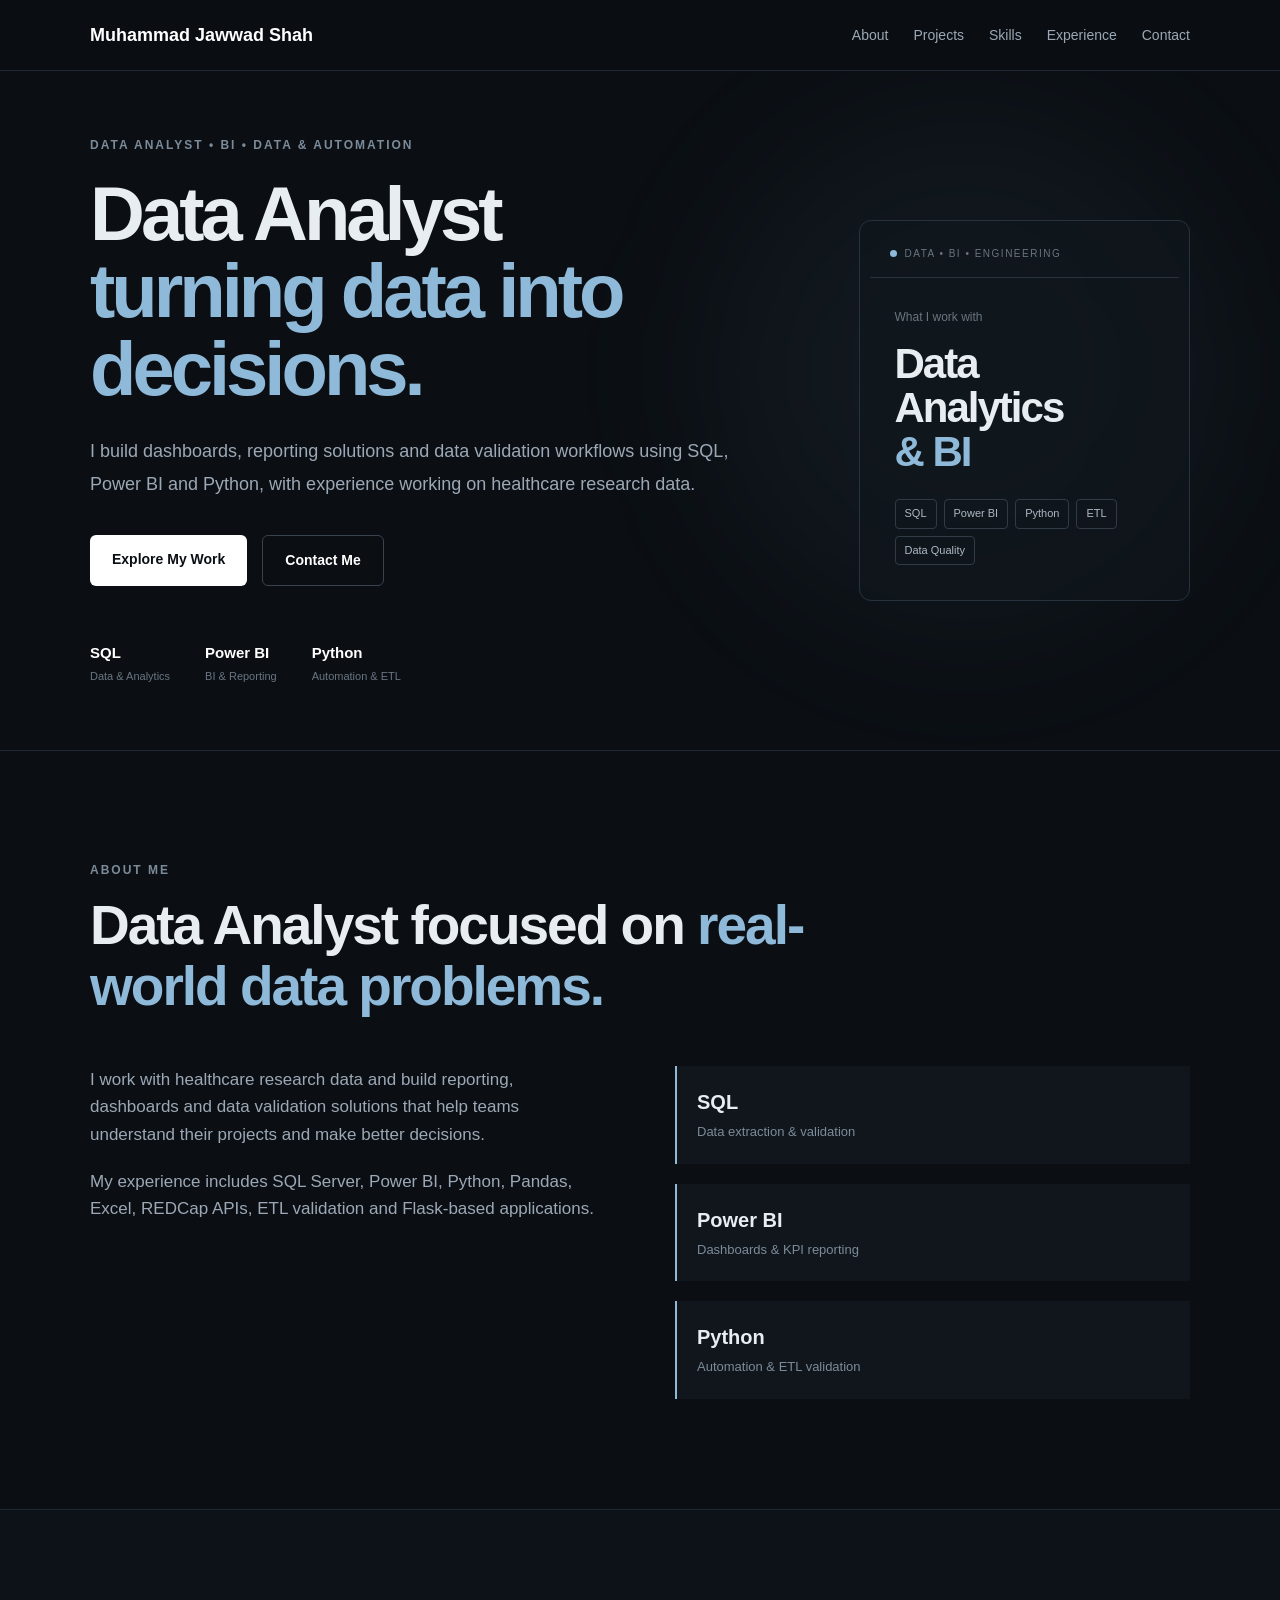
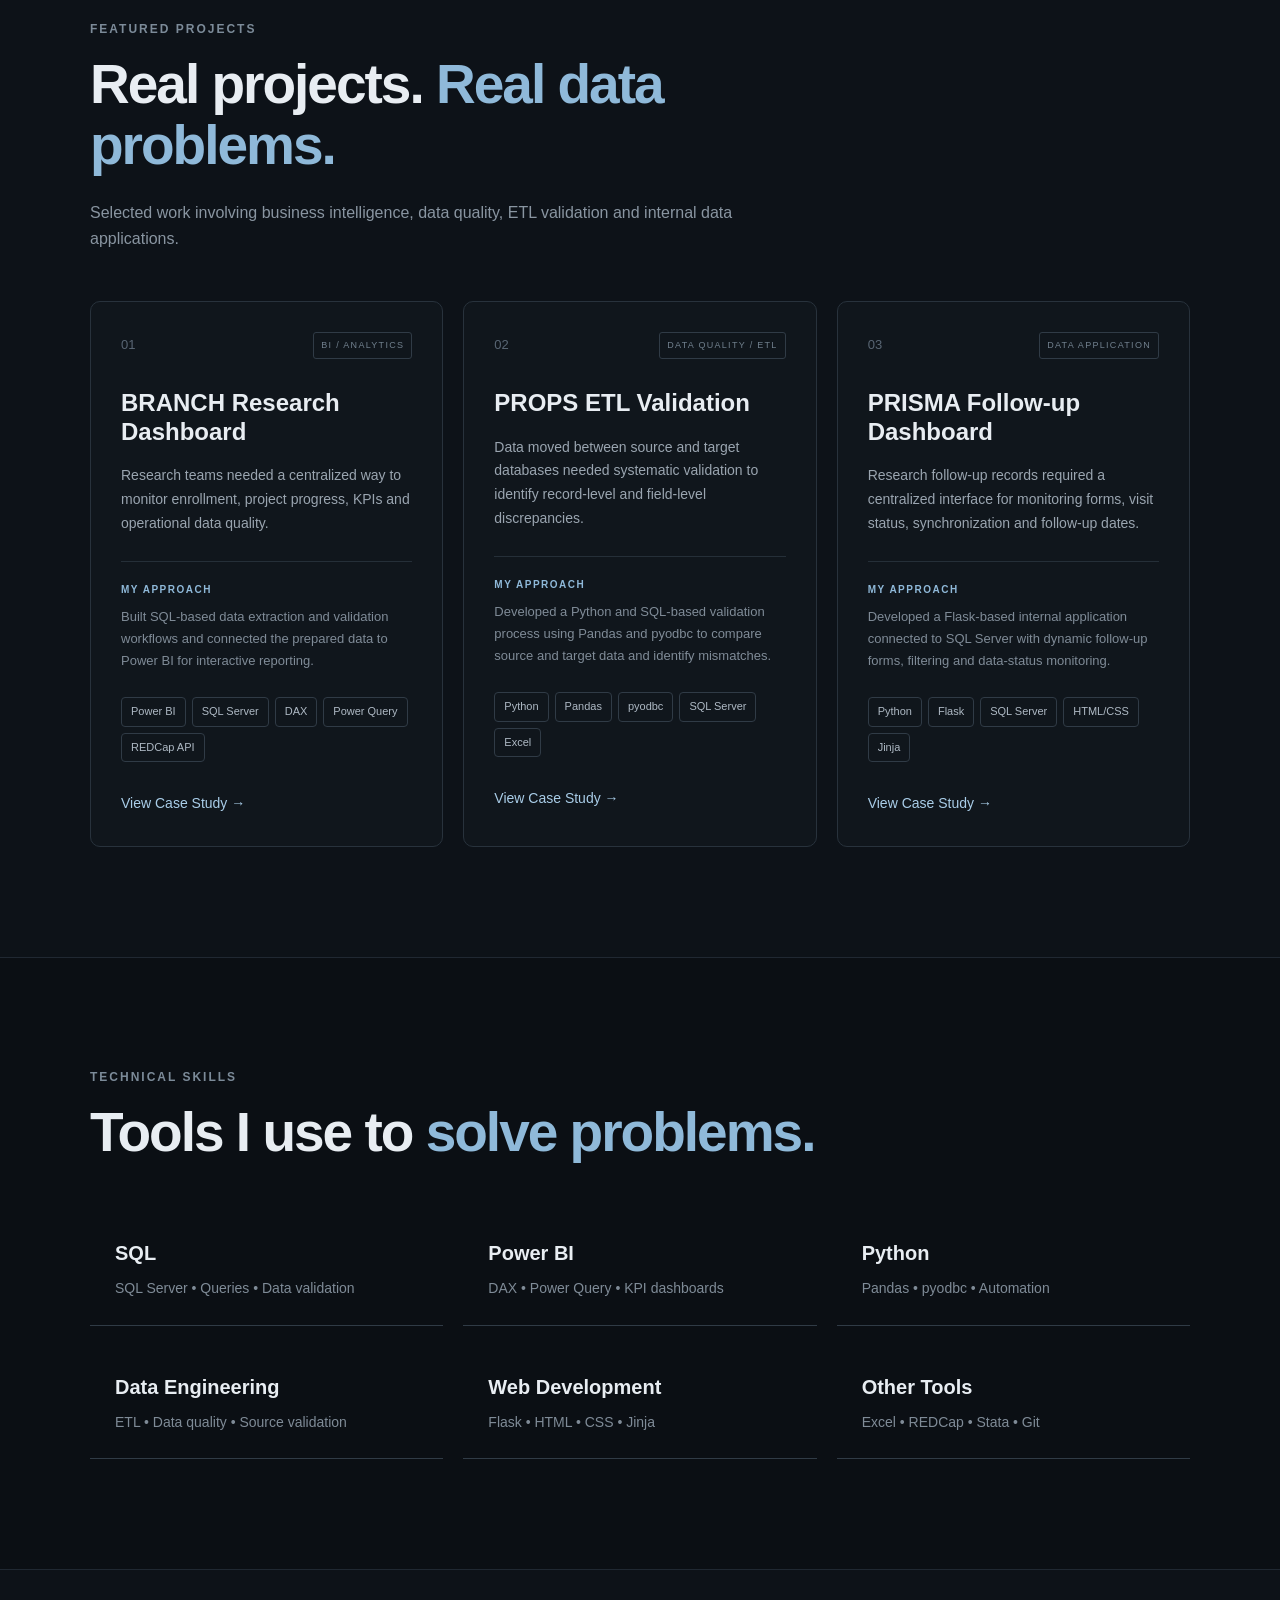
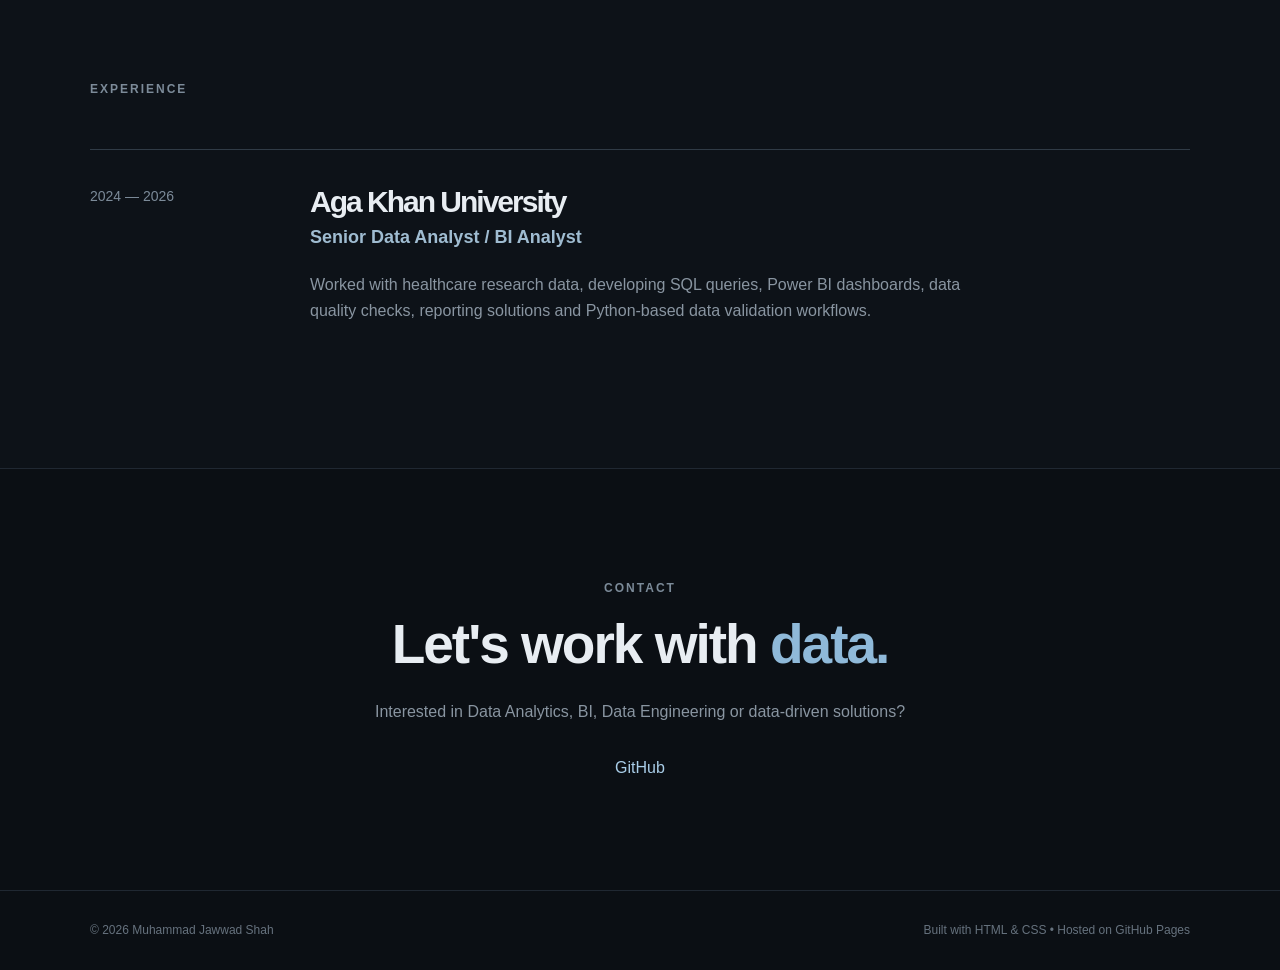
==== commit 981bb4c2: "Update index.html" ====
--- a/index.html
+++ b/index.html
@@ -243,8 +243,8 @@
                     <span>REDCap API</span>
                 </div>
 
-                <a href="#" class="project-link">
-                    View Case Study →
+                <a href="branch-case-study.html" class="project-link">
+                View Case Study →
                 </a>
 
             </article>
--- a/style.css
+++ b/style.css
@@ -433,6 +433,17 @@
     background: #0d1218;
 }
 
+.projects-intro {
+    max-width: 650px;
+
+    margin-top: 25px;
+
+    color: #8995a1;
+
+    font-size: 16px;
+}
+
+
 .projects-grid {
     margin-top: 50px;
 
@@ -442,6 +453,7 @@
 
     gap: 20px;
 }
+
 
 .project-card {
     padding: 30px;
@@ -457,31 +469,107 @@
         border-color 0.2s ease;
 }
 
+
 .project-card:hover {
     transform: translateY(-5px);
 
     border-color: #526170;
 }
 
+
+/* Project header */
+
+.project-top {
+    display: flex;
+
+    justify-content: space-between;
+
+    align-items: center;
+
+    margin-bottom: 30px;
+}
+
+
 .project-number {
     color: #596674;
 
     font-size: 13px;
-
-    margin-bottom: 30px;
-}
+}
+
+
+.project-type {
+    color: #71808e;
+
+    font-size: 9px;
+
+    letter-spacing: 1.3px;
+
+    border: 1px solid #303b46;
+
+    padding: 5px 7px;
+
+    border-radius: 3px;
+}
+
+
+/* Project title */
 
 .project-card h3 {
     font-size: 24px;
 
-    margin-bottom: 15px;
-}
-
-.project-card p {
-    color: #8995a1;
+    line-height: 1.2;
+
+    margin-bottom: 18px;
+}
+
+
+/* Problem */
+
+.project-problem {
+    color: #9aa5b0;
 
     font-size: 14px;
-}
+
+    line-height: 1.7;
+}
+
+
+/* Approach */
+
+.project-section {
+    margin-top: 25px;
+
+    padding-top: 20px;
+
+    border-top: 1px solid #252f38;
+}
+
+
+.project-label {
+    display: block;
+
+    color: #8fb9d9;
+
+    font-size: 10px;
+
+    letter-spacing: 1.5px;
+
+    font-weight: bold;
+
+    margin-bottom: 8px;
+}
+
+
+.project-section p {
+    color: #7f8b97;
+
+    font-size: 13px;
+
+    line-height: 1.7;
+}
+
+
+/* Technologies */
 
 .project-tech {
     display: flex;
@@ -493,16 +581,61 @@
     margin: 25px 0;
 }
 
+
+.project-tech span {
+    border: 1px solid #303b46;
+
+    color: #aeb9c4;
+
+    padding: 5px 9px;
+
+    border-radius: 4px;
+
+    font-size: 11px;
+}
+
+
+/* Case study link */
+
 .project-link {
+    display: inline-block;
+
     color: #a9cde8;
 
     text-decoration: none;
 
     font-size: 14px;
-}
+
+    margin-top: 5px;
+}
+
 
 .project-link:hover {
     color: #ffffff;
+
+    transform: translateX(3px);
+}
+
+
+/* =========================================
+   PROJECTS RESPONSIVE
+========================================= */
+
+@media (max-width: 900px) {
+
+    .projects-grid {
+        grid-template-columns: 1fr 1fr;
+    }
+
+}
+
+
+@media (max-width: 800px) {
+
+    .projects-grid {
+        grid-template-columns: 1fr;
+    }
+
 }
 
 
@@ -766,3 +899,322 @@
         gap: 25px;
     }
 }
+
+/* =========================================
+   CASE STUDY
+========================================= */
+
+.case-hero {
+    padding: 120px 0 100px;
+
+    border-bottom: 1px solid #202832;
+}
+
+
+.case-hero h1 {
+    max-width: 850px;
+
+    margin-top: 20px;
+
+    font-size: clamp(48px, 7vw, 78px);
+
+    line-height: 1.02;
+
+    letter-spacing: -4px;
+}
+
+
+.case-hero h1 span {
+    color: #8fb9d9;
+}
+
+
+.case-intro {
+    max-width: 720px;
+
+    margin-top: 30px;
+
+    color: #9ca8b5;
+
+    font-size: 19px;
+
+    line-height: 1.8;
+}
+
+
+.case-tech {
+    display: flex;
+
+    flex-wrap: wrap;
+
+    gap: 8px;
+
+    margin-top: 35px;
+}
+
+
+.case-tech span {
+    border: 1px solid #303b46;
+
+    color: #aeb9c4;
+
+    padding: 7px 11px;
+
+    border-radius: 4px;
+
+    font-size: 12px;
+}
+
+
+/* Case overview */
+
+.case-grid {
+    display: grid;
+
+    grid-template-columns: 1fr 1fr;
+
+    gap: 80px;
+
+    align-items: start;
+}
+
+
+.case-text p {
+    color: #8995a1;
+
+    font-size: 16px;
+
+    line-height: 1.8;
+
+    margin-bottom: 22px;
+}
+
+
+/* Process */
+
+.case-steps {
+    display: grid;
+
+    grid-template-columns: repeat(4, 1fr);
+
+    gap: 20px;
+
+    margin-top: 55px;
+}
+
+
+.case-step {
+    border-top: 1px solid #303b46;
+
+    padding-top: 20px;
+}
+
+
+.case-step > span {
+    color: #8fb9d9;
+
+    font-size: 12px;
+
+    font-weight: bold;
+}
+
+
+.case-step h3 {
+    margin-top: 20px;
+
+    font-size: 19px;
+}
+
+
+.case-step p {
+    margin-top: 12px;
+
+    color: #7f8b97;
+
+    font-size: 13px;
+
+    line-height: 1.7;
+}
+
+
+/* Technical */
+
+.technical-grid {
+    display: grid;
+
+    grid-template-columns: 1fr 1fr;
+
+    gap: 20px;
+
+    margin-top: 50px;
+}
+
+
+.technical-card {
+    padding: 28px;
+
+    border: 1px solid #28323c;
+
+    background: #10161c;
+
+    border-radius: 8px;
+}
+
+
+.technical-card h3 {
+    font-size: 20px;
+}
+
+
+.technical-card p {
+    margin-top: 10px;
+
+    color: #7f8b97;
+
+    font-size: 14px;
+
+    line-height: 1.7;
+}
+
+
+/* Highlight */
+
+.case-highlight {
+    display: grid;
+
+    grid-template-columns: 1fr 1fr;
+
+    gap: 80px;
+
+    margin-top: 50px;
+
+    padding: 45px;
+
+    border: 1px solid #28323c;
+
+    background: #10161c;
+
+    border-radius: 10px;
+}
+
+
+.case-highlight h2 {
+    margin: 0;
+}
+
+
+.case-highlight p {
+    color: #8995a1;
+
+    line-height: 1.8;
+
+    margin-bottom: 20px;
+}
+
+
+/* Outcome */
+
+.outcome-grid {
+    display: grid;
+
+    grid-template-columns: repeat(3, 1fr);
+
+    gap: 20px;
+
+    margin-top: 50px;
+}
+
+
+.outcome-grid div {
+    padding: 25px;
+
+    border-bottom: 1px solid #303b46;
+}
+
+
+.outcome-grid strong {
+    font-size: 18px;
+}
+
+
+.outcome-grid p {
+    margin-top: 10px;
+
+    color: #7f8b97;
+
+    font-size: 14px;
+
+    line-height: 1.7;
+}
+
+
+/* Back */
+
+.case-back {
+    padding: 40px 0;
+
+    border-top: 1px solid #202832;
+}
+
+
+.case-back a {
+    color: #a9cde8;
+
+    text-decoration: none;
+
+    font-size: 14px;
+}
+
+
+.case-back a:hover {
+    color: #ffffff;
+}
+
+
+/* Mobile */
+
+@media (max-width: 900px) {
+
+    .case-steps {
+        grid-template-columns: 1fr 1fr;
+    }
+
+    .outcome-grid {
+        grid-template-columns: 1fr;
+    }
+
+}
+
+
+@media (max-width: 800px) {
+
+    .case-hero {
+        padding: 90px 0 80px;
+    }
+
+    .case-hero h1 {
+        letter-spacing: -2px;
+    }
+
+    .case-grid,
+    .case-highlight,
+    .technical-grid {
+        grid-template-columns: 1fr;
+
+        gap: 35px;
+    }
+
+    .case-steps {
+        grid-template-columns: 1fr;
+    }
+
+}
+
+
+@media (max-width: 500px) {
+
+    .case-hero h1 {
+        font-size: 45px;
+    }
+
+}
